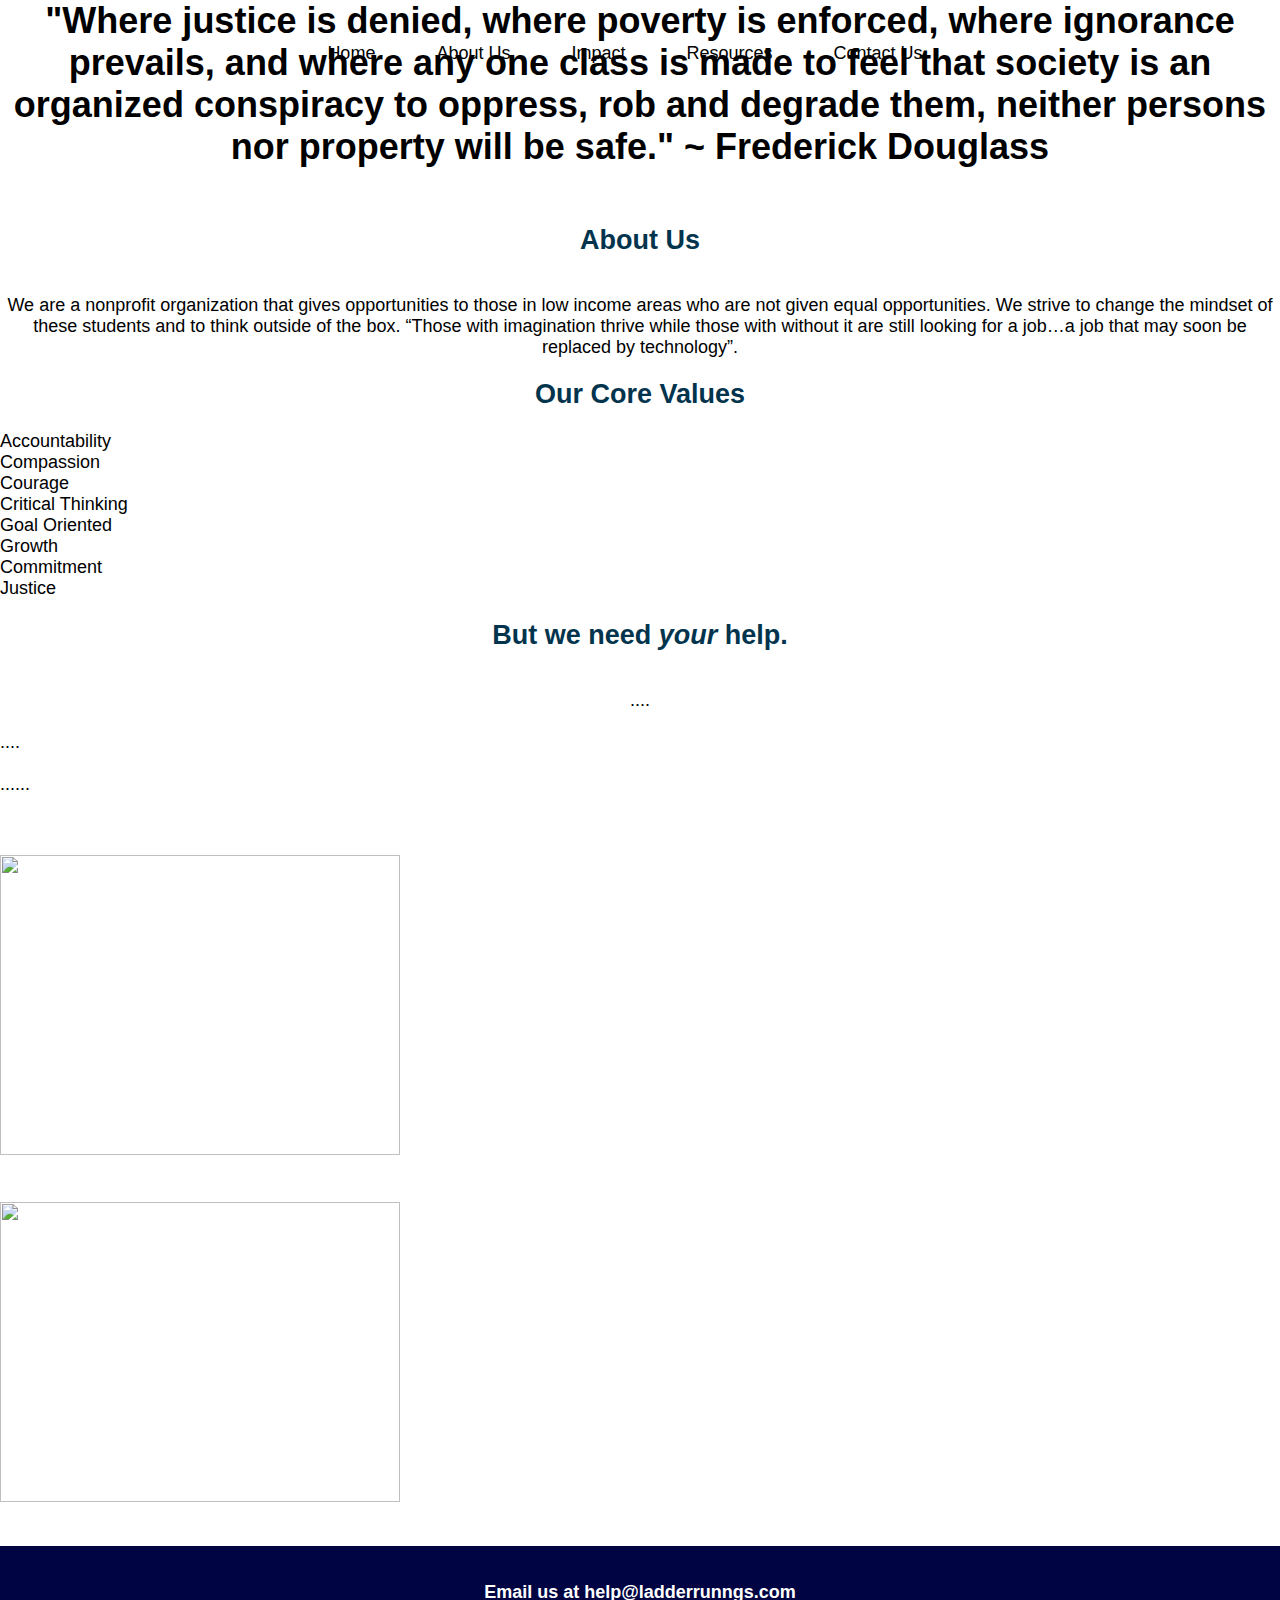
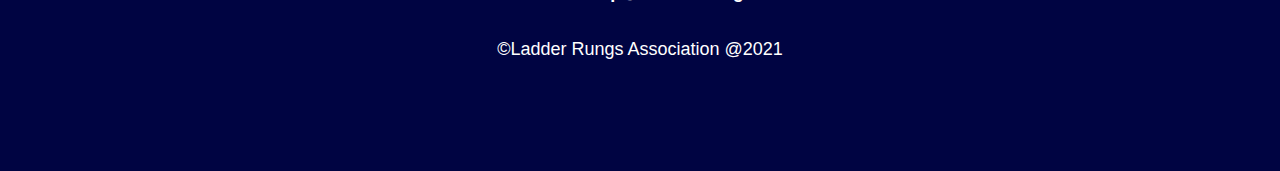
==== aboutus.html @ 10bceeba "Us" ====
<!DOCTYPE html>
<html lang="en">

<head>
    <link href="style.css" rel="stylesheet" type="text/css">
	<meta charset="UTF-8">
	<meta name="viewport" content="width=device-width, initial-scale=1.0">
	<link rel="stylesheet" href="https://cdnjs.cloudflare.com/ajax/libs/font-awesome/4.7.0/css/font-awesome.min.css">
	<link rel="preconnect" href="https://fonts.gstatic.com">
	<link href="https://fonts.googleapis.com/css2?family=Great+Vibes&display=swap" rel="stylesheet">
	<title>Document</title>
</head>

<body>
	<header>
        <nav>
            <ul>
                <li><a href="index.html">Home</a></li>
                <li><a href="aboutus.html">About Us</a></li>
                <li><a href="impact.html">Impact</a></li>
                <li><a href="resources.html">Resources</a></li>
                <li><a href="Contact.html">Contact Us</a></li>
            </ul>
        </nav>
    </header>

	<!---article starts -->
    <article class = "aboutArticle">
         <h1><center>"Where justice is denied, where poverty is enforced, where ignorance prevails, and where any one class is made to feel that society is an organized conspiracy to oppress, rob and degrade them, neither persons nor property will be safe." ~ Frederick Douglass</p></center></h1>

        <br>
      <h2 style= "color: #03344d"><center> About Us</h2>
      
        <br>

      <p class = "aboutText"> We are a nonprofit organization that gives opportunities to those in low income areas who are not given equal opportunities. We strive to change the mindset of these students and to think outside of the box. “Those with imagination thrive while those with without it are still looking for a job…a job that may soon be replaced by technology”.</p>

        <br>

         <h2 style = "color: #03344d"><center> Our Core Values</center></h2> 

        <br>

       <ul>
         <li>Accountability</li>
         <li>Compassion</li>
         <li>Courage</li>
         <li>Critical Thinking</li>
         <li>Goal Oriented</li>
         <li>Growth</li>
         <li>Commitment</li>
         <li>Justice</li>
       </ul>

       <br>

        <h2 style = "color: #03344d"><center>But we need <i>your</i> help.</center></h2>

        <br>

        <p class = "aboutText"> 
       ....</p>

        <br>
        
        <!-- The wish-list section --> 
        <section class= "wishListSection"
           <p class = "wishText"> ....
            <br>
           <br>
            ......</p>
    
             <br>
             <br>

            <!-- Image with link --> 
           <a class= wishListLink href= ....>
            <img src= ..../>
           </a>
         </section>
    </article>

<!-- image after the article-->    
    <br>
    <br>
     <img class= "..." src=  alt ="" />
    <br> 
    <br>

 </body>

 <!-- Footer --> 
 <footer>
    <div class="footer">
        <h4>Email us at help@ladderrunngs.com</h4>
        <div class="copyright">&copy;Ladder Rungs Association @2021</div>
        <div class="icons">
            <ul>
            <li><ion-icon name="logo-facebook"></ion-icon></li>
            <li><ion-icon name="logo-instagram"></ion-icon></li>
            <li><ion-icon name="logo-twitter"></ion-icon></li>
            </ul>
        </div>
    </div>
</footer>
</html>
---- style.css ----
@import url('https://fonts.googleapis.com/css2?family=Assistant:wght@300&display=swap');

*{
    padding:0;
    margin:0;
    box-sizing: border-box;
}
html{
    font-size: 18px;
    font-family: 'Assistant', sans-serif;
}

/* CSS FOR HOME PAGE */

/* NAVIGATION BAR */
header{
    position:absolute;
    width:100%
}

nav{
    text-align: center;
    height:70px; 
    line-height: 70px;
}
nav li{
    list-style: none;
    display: inline-block;
    padding:1em;
}
nav a{
    text-decoration: none;
    color:black;
    font-size: 1.3em;
}
nav ul{
    margin: 0 30px 0 0;
}
@media only screen and (min-width:800px){
    nav a{
        margin: 0 10px;
        font-size: 1em;
    }
}
/* HERO IMAGE */
#hero{
    width:100% ;
    height:100vh;
    background: linear-gradient(rgba(0, 0, 0, 0.37),rgba(0, 0, 0, 0.397)), url("https://images.pexels.com/photos/7821518/pexels-photo-7821518.jpeg?auto=compress&cs=tinysrgb&dpr=2&h=750&w=1260") no-repeat center /cover;
}
.container{
    width:90%;
    height:100%;
    max-width: 1000px;
    margin: 0 auto;
    display: flex;
    align-items: center;
    justify-content: center;
}
.container .info h1{
    font-size: 3rem;
    margin-bottom: 1rem;
    color: white;
}
.container .info p{
    font-size: 1.2rem;
    max-width: 40%;
    color: white;
}
.container .info a{
    text-decoration: none;
    background-color:white;
    display: inline-block;
    font-size: 1.2rem;
    padding: 0.5em 2em;
    margin-top: 2rem;
    color:black;
}

@media only screen and (max-width:800px){
    html{
        font-size: 10px;
    }
    .container .info a{
        border-radius: 3px;
    }
}

/* CARDS */
.boxes{
    display: grid;
    grid-template-rows: repeat(3,1fr);
    grid-auto-columns: 10em;
}
.cards{
    grid-column:2/4;
    height:30vh;
    margin:1em;
    background-color:whitesmoke;

}
.cards h2,p{
    padding-top: 1em; 
    text-align: center;
}
.cards a{
    margin-left: 6.3em;
    text-decoration: none;
    border:1px solid gray;
    color: gray;
    display: inline-block;
    margin-top: 3em;
    width:30%;
    height:3vh;
    text-align: center;
    padding-top:2px;
    border-radius: 3px;
}
.cards .icon{
    margin-left: 48%;
    padding-top: 1.5em;
    font-size: 1.5em;
    color:#000442;
}

/* MEDIUM SIZE SCREEN */
@media only screen and  (min-width:660px)and (max-width:960px){
    .boxes{
        display: flex;
        justify-content: space-evenly;
    }
    .cards{
        height:30vh;
    }
    .cards p{
        padding:1em;
    }
    .cards a{
        margin-left: 8em;
        height:20px;
    }
}
/* LARGE SCREEN SIZE */
@media only screen and (min-width:961px)and (max-width:1800px){
    .boxes{
       display: flex; 
       justify-content: space-evenly;
       
    }
    .cards{
        height:35%;
        margin: 2em;
    }
    .cards h2 p{
        width:40%;
    }
    .cards a{
        margin-left:8em;
        margin-bottom: 2em;
        height:30px;
    }
}



.img2{
    height:50vh;
    width:100%;
    background:linear-gradient(rgba(0, 0, 0, 0.397),rgba(0, 0, 0, 0.329)), url("https://images.pexels.com/photos/220326/pexels-photo-220326.jpeg?auto=compress&cs=tinysrgb&dpr=2&h=750&w=1260") no-repeat center/cover;
}
.img2 h3{
    color: white;
    text-align: center;
    font-size: 3em;
    padding-top:3em;
    
}

/* FOOTER */
.footer{
    height:25vh;
    width:100%;
    background-color:#000442;
    color: white;
    margin-top: 1rem;
}
.footer h4,.copyright{
    text-align: center;
    padding-top: 2em;
}
.icons{
    position: absolute;
    width:100%;
    margin-left: 37%;
}
.icons li{
    display: inline-block;
    padding:1em;
    color: white;
}
@media only screen and (min-width:961px)and (max-width:1800px){
    .icons{
        margin-left: 43%;
    }
}

/* ABOUT US PAGE */











/* IMPACT PAGE */







/* RESOURCES PAGE */
img{
    height:300px;
    width:400px;
}







/* CONTACT PAGE */
body {font-family: Arial, Helvetica, sans-serif;}
* {box-sizing: border-box;}

input[type=text], select, textarea {
  width: 100%;
  padding: 12px;
  border: 1px solid #ccc;
  border-radius: 4px;
  box-sizing: border-box;
  margin-top: 6px;
  margin-bottom: 16px;
  resize: vertical;
}

input[type=submit] {
  background-color: #04AA6D;
  color: white;
  padding: 12px 20px;
  border: none;
  border-radius: 4px;
  cursor: pointer;
}

input[type=submit]:hover {
  background-color: #45a049;
}

.container {
  border-radius: 5px;
  background-color: #f2f2f2;
  padding: 20px;
}
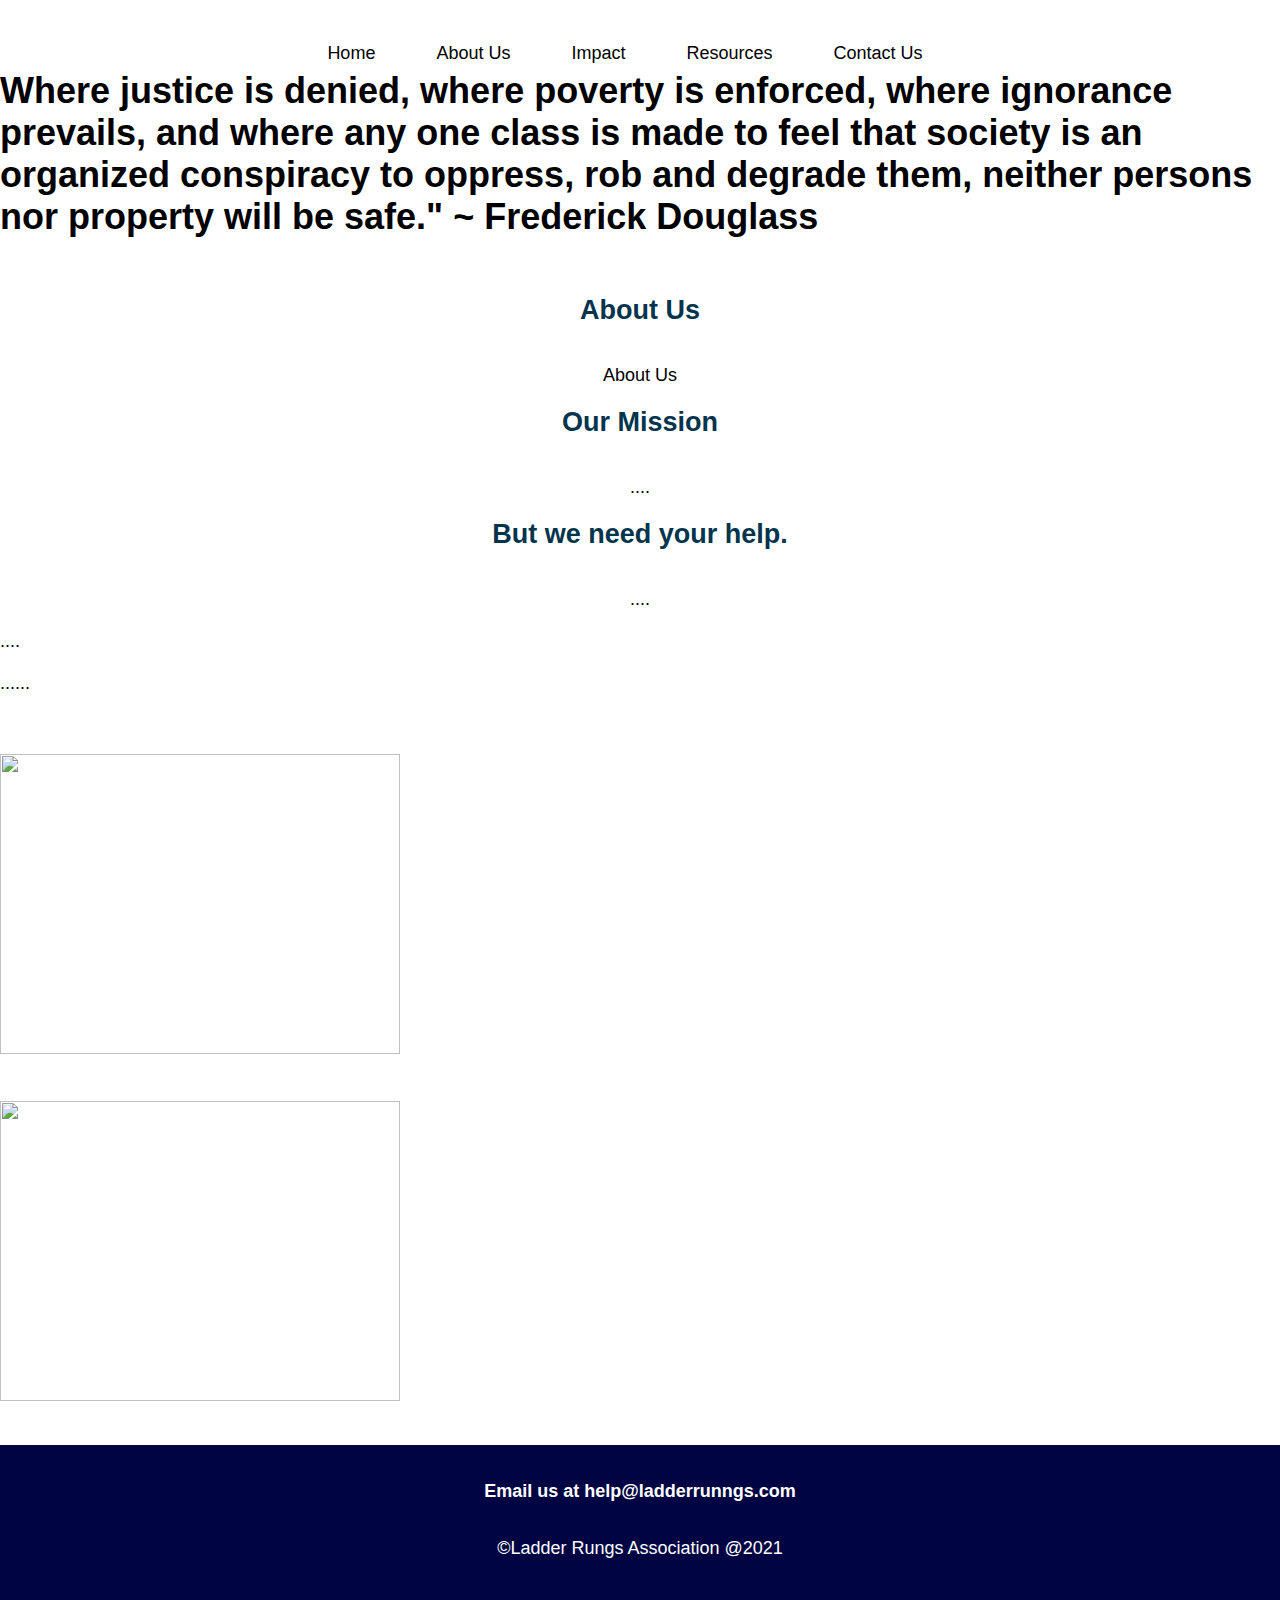
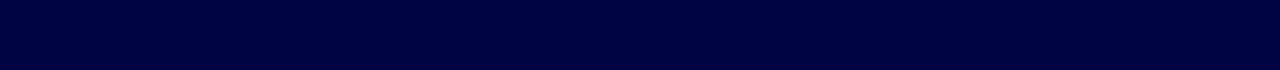
==== commit e0442a68: "fixed css code and html" ====
--- a/aboutus.html
+++ b/aboutus.html
@@ -2,59 +2,47 @@
 <html lang="en">
 
 <head>
-    <link href="style.css" rel="stylesheet" type="text/css">
 	<meta charset="UTF-8">
 	<meta name="viewport" content="width=device-width, initial-scale=1.0">
 	<link rel="stylesheet" href="https://cdnjs.cloudflare.com/ajax/libs/font-awesome/4.7.0/css/font-awesome.min.css">
 	<link rel="preconnect" href="https://fonts.gstatic.com">
 	<link href="https://fonts.googleapis.com/css2?family=Great+Vibes&display=swap" rel="stylesheet">
-	<title>Document</title>
+  <link href="style.css" rel="stylesheet" type="text/css">
+
+	<title>About Us</title>
 </head>
 
 <body>
-	<header>
-        <nav>
-            <ul>
-                <li><a href="index.html">Home</a></li>
-                <li><a href="aboutus.html">About Us</a></li>
-                <li><a href="impact.html">Impact</a></li>
-                <li><a href="resources.html">Resources</a></li>
-                <li><a href="Contact.html">Contact Us</a></li>
-            </ul>
-        </nav>
-    </header>
-
-	<!---article starts -->
+	<nav>
+    <ul>
+        <li><a href="index.html">Home</a></li>
+        <li><a href="aboutus.html">About Us</a></li>
+        <li><a href="impact.html">Impact</a></li>
+        <li><a href="resources.html">Resources</a></li>
+        <li><a href="Contact.html">Contact Us</a></li>
+    </ul>
+</nav>
     <article class = "aboutArticle">
-         <h1><center>"Where justice is denied, where poverty is enforced, where ignorance prevails, and where any one class is made to feel that society is an organized conspiracy to oppress, rob and degrade them, neither persons nor property will be safe." ~ Frederick Douglass</p></center></h1>
+         <h1>Where justice is denied, where poverty is enforced, where ignorance prevails, and where any one class is made to feel that society is an organized conspiracy to oppress, rob and degrade them, neither persons nor property will be safe." ~ Frederick Douglass</p></center></h1>
 
         <br>
       <h2 style= "color: #03344d"><center> About Us</h2>
       
         <br>
 
-      <p class = "aboutText"> We are a nonprofit organization that gives opportunities to those in low income areas who are not given equal opportunities. We strive to change the mindset of these students and to think outside of the box. “Those with imagination thrive while those with without it are still looking for a job…a job that may soon be replaced by technology”.</p>
+      <p class = "aboutText">About Us</p>
 
         <br>
 
-         <h2 style = "color: #03344d"><center> Our Core Values</center></h2> 
+         <h2 style = "color: #03344d"><center> Our Mission </center></h2> 
 
         <br>
 
-       <ul>
-         <li>Accountability</li>
-         <li>Compassion</li>
-         <li>Courage</li>
-         <li>Critical Thinking</li>
-         <li>Goal Oriented</li>
-         <li>Growth</li>
-         <li>Commitment</li>
-         <li>Justice</li>
-       </ul>
+       <p class="aboutText">.... </p>
 
        <br>
 
-        <h2 style = "color: #03344d"><center>But we need <i>your</i> help.</center></h2>
+        <h2 style = "color: #03344d"><center>But we need your help.</center></h2>
 
         <br>
 
@@ -91,16 +79,16 @@
 
  <!-- Footer --> 
  <footer>
-    <div class="footer">
-        <h4>Email us at help@ladderrunngs.com</h4>
-        <div class="copyright">&copy;Ladder Rungs Association @2021</div>
-        <div class="icons">
-            <ul>
-            <li><ion-icon name="logo-facebook"></ion-icon></li>
-            <li><ion-icon name="logo-instagram"></ion-icon></li>
-            <li><ion-icon name="logo-twitter"></ion-icon></li>
-            </ul>
-        </div>
+  <div class="footer">
+    <h4>Email us at help@ladderrunngs.com</h4>
+    <div class="copyright">&copy;Ladder Rungs Association @2021</div>
+    <div class="icons">
+        <ul>
+        <li><ion-icon name="logo-facebook"></ion-icon></li>
+        <li><ion-icon name="logo-instagram"></ion-icon></li>
+        <li><ion-icon name="logo-twitter"></ion-icon></li>
+        </ul>
     </div>
-</footer>
+</div>
+ </footer>
 </html>--- a/style.css
+++ b/style.css
@@ -1,11 +1,12 @@
 @import url('https://fonts.googleapis.com/css2?family=Assistant:wght@300&display=swap');
 
-*{
-    padding:0;
-    margin:0;
+* {
+    padding: 0;
+    margin: 0;
     box-sizing: border-box;
 }
-html{
+
+html {
     font-size: 18px;
     font-family: 'Assistant', sans-serif;
 }
@@ -13,193 +14,221 @@
 /* CSS FOR HOME PAGE */
 
 /* NAVIGATION BAR */
-header{
-    position:absolute;
-    width:100%
-}
-
-nav{
-    text-align: center;
-    height:70px; 
+header {
+    /*position: absolute;*/
+    width: 100%
+}
+
+nav {
+    text-align: center;
+    height: 70px;
     line-height: 70px;
 }
-nav li{
+
+nav li {
     list-style: none;
     display: inline-block;
-    padding:1em;
-}
-nav a{
+    padding: 1em;
+}
+
+nav a {
     text-decoration: none;
-    color:black;
+    color: black;
     font-size: 1.3em;
 }
-nav ul{
+
+nav ul {
     margin: 0 30px 0 0;
 }
-@media only screen and (min-width:800px){
-    nav a{
+
+@media only screen and (min-width:800px) {
+    nav a {
         margin: 0 10px;
         font-size: 1em;
     }
 }
+
 /* HERO IMAGE */
-#hero{
-    width:100% ;
-    height:100vh;
-    background: linear-gradient(rgba(0, 0, 0, 0.37),rgba(0, 0, 0, 0.397)), url("https://images.pexels.com/photos/7821518/pexels-photo-7821518.jpeg?auto=compress&cs=tinysrgb&dpr=2&h=750&w=1260") no-repeat center /cover;
-}
-.container{
-    width:90%;
-    height:100%;
+#hero {
+    width: 100%;
+    height: 100vh;
+    background: linear-gradient(rgba(0, 0, 0, 0.37), rgba(0, 0, 0, 0.397)), url("https://images.pexels.com/photos/7821518/pexels-photo-7821518.jpeg?auto=compress&cs=tinysrgb&dpr=2&h=750&w=1260") no-repeat center /cover;
+}
+
+.container {
+    width: 90%;
+    height: 100%;
     max-width: 1000px;
     margin: 0 auto;
     display: flex;
     align-items: center;
     justify-content: center;
 }
-.container .info h1{
+
+.container .info h1 {
     font-size: 3rem;
     margin-bottom: 1rem;
     color: white;
 }
-.container .info p{
+
+.container .info p {
     font-size: 1.2rem;
     max-width: 40%;
     color: white;
 }
-.container .info a{
+
+.container .info a {
     text-decoration: none;
-    background-color:white;
+    background-color: white;
     display: inline-block;
     font-size: 1.2rem;
     padding: 0.5em 2em;
     margin-top: 2rem;
-    color:black;
-}
-
-@media only screen and (max-width:800px){
-    html{
+    color: black;
+}
+
+@media only screen and (max-width:800px) {
+    html {
         font-size: 10px;
     }
-    .container .info a{
+
+    .container .info a {
         border-radius: 3px;
     }
 }
 
 /* CARDS */
-.boxes{
+.boxes {
     display: grid;
-    grid-template-rows: repeat(3,1fr);
+    grid-template-rows: repeat(3, 1fr);
     grid-auto-columns: 10em;
 }
-.cards{
-    grid-column:2/4;
-    height:30vh;
-    margin:1em;
-    background-color:whitesmoke;
-
-}
-.cards h2,p{
-    padding-top: 1em; 
-    text-align: center;
-}
-.cards a{
+
+.cards {
+    grid-column: 2/4;
+    height: 30vh;
+    margin: 1em;
+    background-color: whitesmoke;
+
+}
+
+.cards h2,
+p {
+    padding-top: 1em;
+    text-align: center;
+}
+
+.cards a {
     margin-left: 6.3em;
     text-decoration: none;
-    border:1px solid gray;
+    border: 1px solid gray;
     color: gray;
     display: inline-block;
     margin-top: 3em;
-    width:30%;
-    height:3vh;
-    text-align: center;
-    padding-top:2px;
+    width: 30%;
+    height: 3vh;
+    text-align: center;
+    padding-top: 2px;
     border-radius: 3px;
 }
-.cards .icon{
+
+.cards .icon {
     margin-left: 48%;
     padding-top: 1.5em;
     font-size: 1.5em;
-    color:#000442;
+    color: #000442;
 }
 
 /* MEDIUM SIZE SCREEN */
-@media only screen and  (min-width:660px)and (max-width:960px){
-    .boxes{
+@media only screen and (min-width:660px)and (max-width:960px) {
+    .boxes {
         display: flex;
         justify-content: space-evenly;
     }
-    .cards{
-        height:30vh;
-    }
-    .cards p{
-        padding:1em;
-    }
-    .cards a{
+
+    .cards {
+        height: 30vh;
+    }
+
+    .cards p {
+        padding: 1em;
+    }
+
+    .cards a {
         margin-left: 8em;
-        height:20px;
-    }
-}
+        height: 20px;
+    }
+}
+
 /* LARGE SCREEN SIZE */
-@media only screen and (min-width:961px)and (max-width:1800px){
-    .boxes{
-       display: flex; 
-       justify-content: space-evenly;
-       
-    }
-    .cards{
-        height:35%;
+@media only screen and (min-width:961px)and (max-width:1800px) {
+    .boxes {
+        display: flex;
+        justify-content: space-evenly;
+
+    }
+
+    .cards {
+        height: 35%;
         margin: 2em;
     }
-    .cards h2 p{
-        width:40%;
-    }
-    .cards a{
-        margin-left:8em;
+
+    .cards h2 p {
+        width: 40%;
+    }
+
+    .cards a {
+        margin-left: 8em;
         margin-bottom: 2em;
-        height:30px;
-    }
-}
-
-
-
-.img2{
-    height:50vh;
-    width:100%;
-    background:linear-gradient(rgba(0, 0, 0, 0.397),rgba(0, 0, 0, 0.329)), url("https://images.pexels.com/photos/220326/pexels-photo-220326.jpeg?auto=compress&cs=tinysrgb&dpr=2&h=750&w=1260") no-repeat center/cover;
-}
-.img2 h3{
+        height: 30px;
+    }
+}
+
+
+
+.img2 {
+    height: 50vh;
+    width: 100%;
+    background: linear-gradient(rgba(0, 0, 0, 0.397), rgba(0, 0, 0, 0.329)), url("https://images.pexels.com/photos/220326/pexels-photo-220326.jpeg?auto=compress&cs=tinysrgb&dpr=2&h=750&w=1260") no-repeat center/cover;
+}
+
+.img2 h3 {
     color: white;
     text-align: center;
     font-size: 3em;
-    padding-top:3em;
-    
+    padding-top: 3em;
+
 }
 
 /* FOOTER */
-.footer{
-    height:25vh;
-    width:100%;
-    background-color:#000442;
+.footer {
+    height: 25vh;
+    width: 100%;
+    background-color: #000442;
     color: white;
     margin-top: 1rem;
 }
-.footer h4,.copyright{
+
+.footer h4,
+.copyright {
     text-align: center;
     padding-top: 2em;
 }
-.icons{
+
+.icons {
     position: absolute;
-    width:100%;
+    width: 100%;
     margin-left: 37%;
 }
-.icons li{
+
+.icons li {
     display: inline-block;
-    padding:1em;
-    color: white;
-}
-@media only screen and (min-width:961px)and (max-width:1800px){
-    .icons{
+    padding: 1em;
+    color: white;
+}
+
+@media only screen and (min-width:961px)and (max-width:1800px) {
+    .icons {
         margin-left: 43%;
     }
 }
@@ -217,17 +246,37 @@
 
 
 /* IMPACT PAGE */
-
-
-
-
-
-
+main {
+    display: flex;
+    flex-direction: column;
+    align-items: center;
+}
+
+.a-main {
+    flex-basis: 70%;
+    padding: 1.2em;
+}
+
+.sec-cont {
+    height: 800px;
+    display: grid;
+    grid-template-columns: auto auto auto;
+    grid-template-rows: repeat(6, auto);
+    background-image: url("class.jpeg");
+    background-repeat: no-repeat;
+    background-position: center;
+}
+
+.sec-cont section {
+    background-color: #414ce6;
+    height: 200px;
+    text-align: center;
+}
 
 /* RESOURCES PAGE */
-img{
-    height:300px;
-    width:400px;
+img {
+    height: 300px;
+    width: 400px;
 }
 
 
@@ -237,22 +286,30 @@
 
 
 /* CONTACT PAGE */
-body {font-family: Arial, Helvetica, sans-serif;}
-* {box-sizing: border-box;}
-
-input[type=text], select, textarea {
-  width: 100%;
-  padding: 12px;
-  border: 1px solid #ccc;
-  border-radius: 4px;
-  box-sizing: border-box;
-  margin-top: 6px;
-  margin-bottom: 16px;
-  resize: vertical;
+body {
+    font-family: Arial, Helvetica, sans-serif;
+}
+
+* {
+    box-sizing: border-box;
+}
+
+input[type=text],
+select,
+textarea {
+    width: 100%;
+    padding: 12px;
+    border: 1px solid #ccc;
+    border-radius: 4px;
+    box-sizing: border-box;
+    margin-top: 6px;
+    margin-bottom: 16px;
+    resize: vertical;
 }
 
 input[type=submit] {
-  background-color: #04AA6D;
+<<<<<<< HEAD
+  background-color: rgba(0, 0, 128, 0.877);
   color: white;
   padding: 12px 20px;
   border: none;
@@ -261,11 +318,37 @@
 }
 
 input[type=submit]:hover {
-  background-color: #45a049;
-}
-
+  background-color: black;
+=======
+    background-color: #04AA6D;
+    color: white;
+    padding: 12px 20px;
+    border: none;
+    border-radius: 4px;
+    cursor: pointer;
+}
+
+input[type=submit]:hover {
+    background-color: #45a049;
+>>>>>>> 8e3b1b445cb39a08633ec34c3628f7692fefd8e6
+}
+#box{
+background: url("img/law.jpeg") top left repeat;
+opacity: .8;
+    border: solid 8px black;
+
+<<<<<<< HEAD
+}
+.ctr{
+padding: 20px;
+margin: 20px 0;
+}
+.ctc{
+    text-align: center;
+=======
 .container {
-  border-radius: 5px;
-  background-color: #f2f2f2;
-  padding: 20px;
+    border-radius: 5px;
+    background-color: #f2f2f2;
+    padding: 20px;
+>>>>>>> 8e3b1b445cb39a08633ec34c3628f7692fefd8e6
 }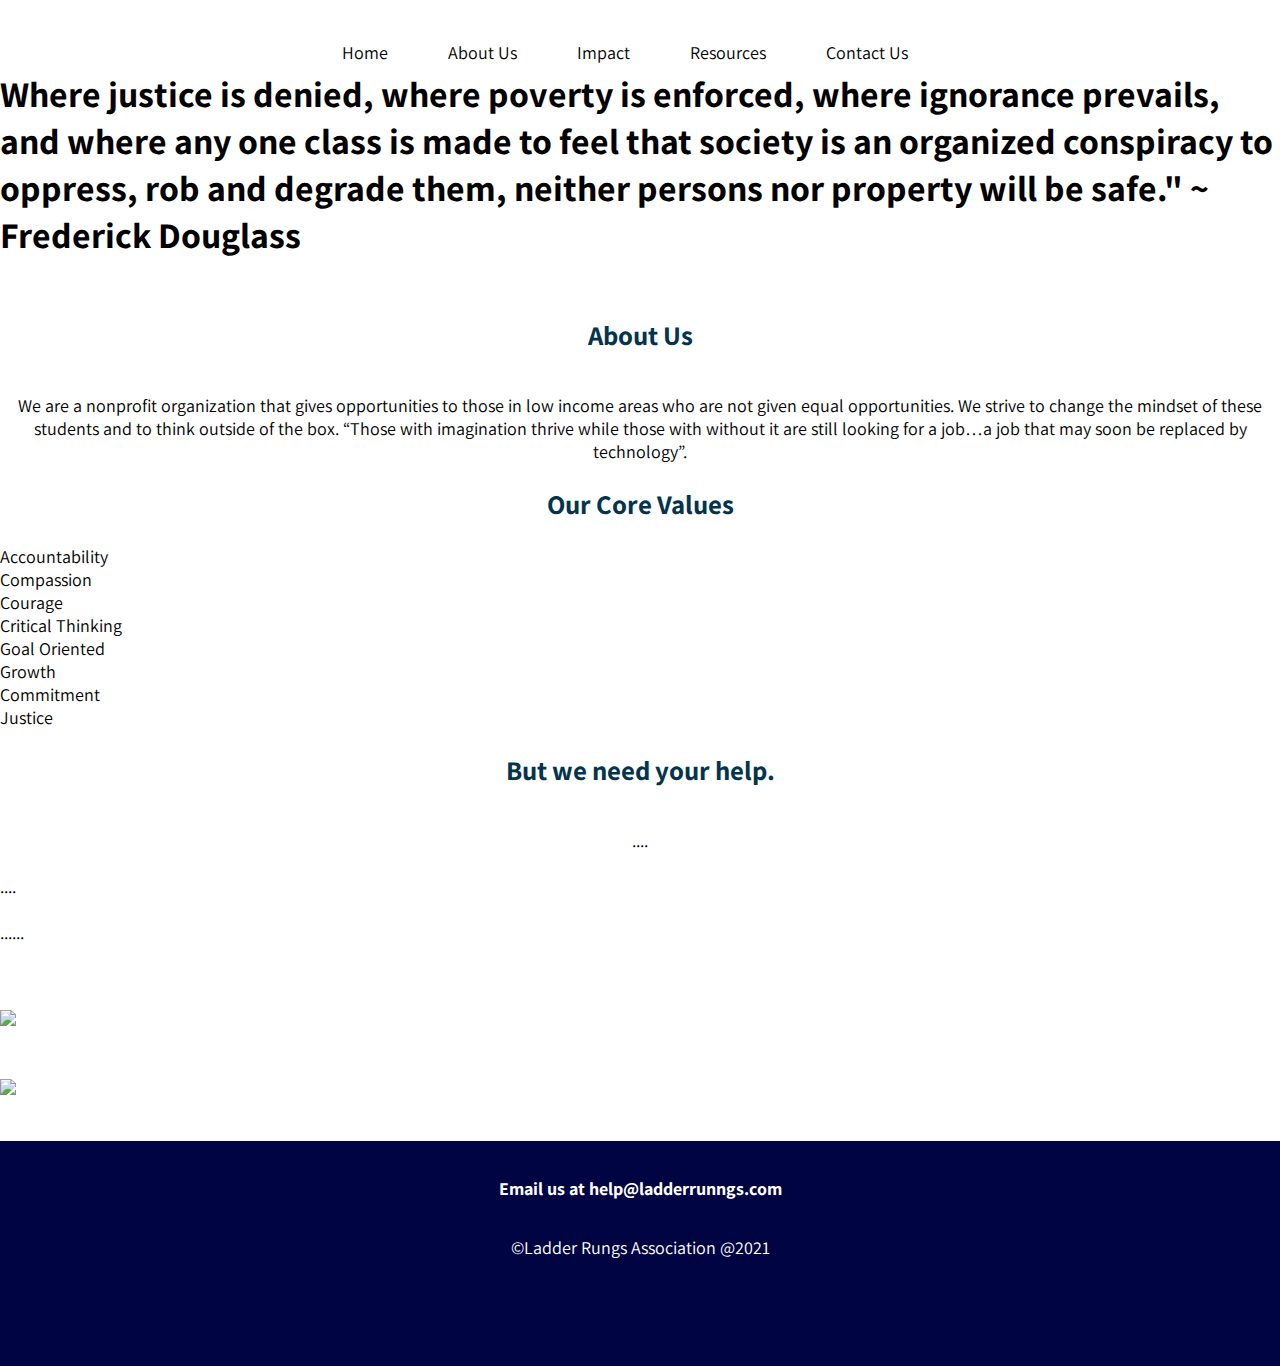
==== commit 256d97e1: "Fixing index.html" ====
--- a/aboutus.html
+++ b/aboutus.html
@@ -2,6 +2,7 @@
 <html lang="en">
 
 <head>
+    <link href="style.css" rel="stylesheet" type="text/css">
 	<meta charset="UTF-8">
 	<meta name="viewport" content="width=device-width, initial-scale=1.0">
 	<link rel="stylesheet" href="https://cdnjs.cloudflare.com/ajax/libs/font-awesome/4.7.0/css/font-awesome.min.css">
@@ -30,15 +31,24 @@
       
         <br>
 
-      <p class = "aboutText">About Us</p>
+      <p class = "aboutText"> We are a nonprofit organization that gives opportunities to those in low income areas who are not given equal opportunities. We strive to change the mindset of these students and to think outside of the box. “Those with imagination thrive while those with without it are still looking for a job…a job that may soon be replaced by technology”.</p>
 
         <br>
 
-         <h2 style = "color: #03344d"><center> Our Mission </center></h2> 
+         <h2 style = "color: #03344d"><center> Our Core Values</center></h2> 
 
         <br>
 
-       <p class="aboutText">.... </p>
+       <ul>
+         <li>Accountability</li>
+         <li>Compassion</li>
+         <li>Courage</li>
+         <li>Critical Thinking</li>
+         <li>Goal Oriented</li>
+         <li>Growth</li>
+         <li>Commitment</li>
+         <li>Justice</li>
+       </ul>
 
        <br>
 
@@ -79,16 +89,16 @@
 
  <!-- Footer --> 
  <footer>
-  <div class="footer">
-    <h4>Email us at help@ladderrunngs.com</h4>
-    <div class="copyright">&copy;Ladder Rungs Association @2021</div>
-    <div class="icons">
-        <ul>
-        <li><ion-icon name="logo-facebook"></ion-icon></li>
-        <li><ion-icon name="logo-instagram"></ion-icon></li>
-        <li><ion-icon name="logo-twitter"></ion-icon></li>
-        </ul>
+    <div class="footer">
+        <h4>Email us at help@ladderrunngs.com</h4>
+        <div class="copyright">&copy;Ladder Rungs Association @2021</div>
+        <div class="icons">
+            <ul>
+            <li><ion-icon name="logo-facebook"></ion-icon></li>
+            <li><ion-icon name="logo-instagram"></ion-icon></li>
+            <li><ion-icon name="logo-twitter"></ion-icon></li>
+            </ul>
+        </div>
     </div>
-</div>
- </footer>
+</footer>
 </html>--- a/style.css
+++ b/style.css
@@ -234,7 +234,9 @@
 }
 
 /* ABOUT US PAGE */
-
+.h1{
+    font-size:40px; 
+    font-family: 'Great Vibes',cursive;
 
 
 
@@ -308,18 +310,6 @@
 }
 
 input[type=submit] {
-<<<<<<< HEAD
-  background-color: rgba(0, 0, 128, 0.877);
-  color: white;
-  padding: 12px 20px;
-  border: none;
-  border-radius: 4px;
-  cursor: pointer;
-}
-
-input[type=submit]:hover {
-  background-color: black;
-=======
     background-color: #04AA6D;
     color: white;
     padding: 12px 20px;
@@ -330,25 +320,14 @@
 
 input[type=submit]:hover {
     background-color: #45a049;
->>>>>>> 8e3b1b445cb39a08633ec34c3628f7692fefd8e6
 }
 #box{
 background: url("img/law.jpeg") top left repeat;
 opacity: .8;
     border: solid 8px black;
-
-<<<<<<< HEAD
-}
-.ctr{
-padding: 20px;
-margin: 20px 0;
-}
-.ctc{
-    text-align: center;
-=======
-.container {
+}
+.container{
     border-radius: 5px;
     background-color: #f2f2f2;
     padding: 20px;
->>>>>>> 8e3b1b445cb39a08633ec34c3628f7692fefd8e6
 }--- a/style.css
+++ b/style.css
@@ -234,7 +234,9 @@
 }
 
 /* ABOUT US PAGE */
-
+.h1{
+    font-size:40px; 
+    font-family: 'Great Vibes',cursive;
 
 
 
@@ -308,18 +310,6 @@
 }
 
 input[type=submit] {
-<<<<<<< HEAD
-  background-color: rgba(0, 0, 128, 0.877);
-  color: white;
-  padding: 12px 20px;
-  border: none;
-  border-radius: 4px;
-  cursor: pointer;
-}
-
-input[type=submit]:hover {
-  background-color: black;
-=======
     background-color: #04AA6D;
     color: white;
     padding: 12px 20px;
@@ -330,25 +320,14 @@
 
 input[type=submit]:hover {
     background-color: #45a049;
->>>>>>> 8e3b1b445cb39a08633ec34c3628f7692fefd8e6
 }
 #box{
 background: url("img/law.jpeg") top left repeat;
 opacity: .8;
     border: solid 8px black;
-
-<<<<<<< HEAD
-}
-.ctr{
-padding: 20px;
-margin: 20px 0;
-}
-.ctc{
-    text-align: center;
-=======
-.container {
+}
+.container{
     border-radius: 5px;
     background-color: #f2f2f2;
     padding: 20px;
->>>>>>> 8e3b1b445cb39a08633ec34c3628f7692fefd8e6
 }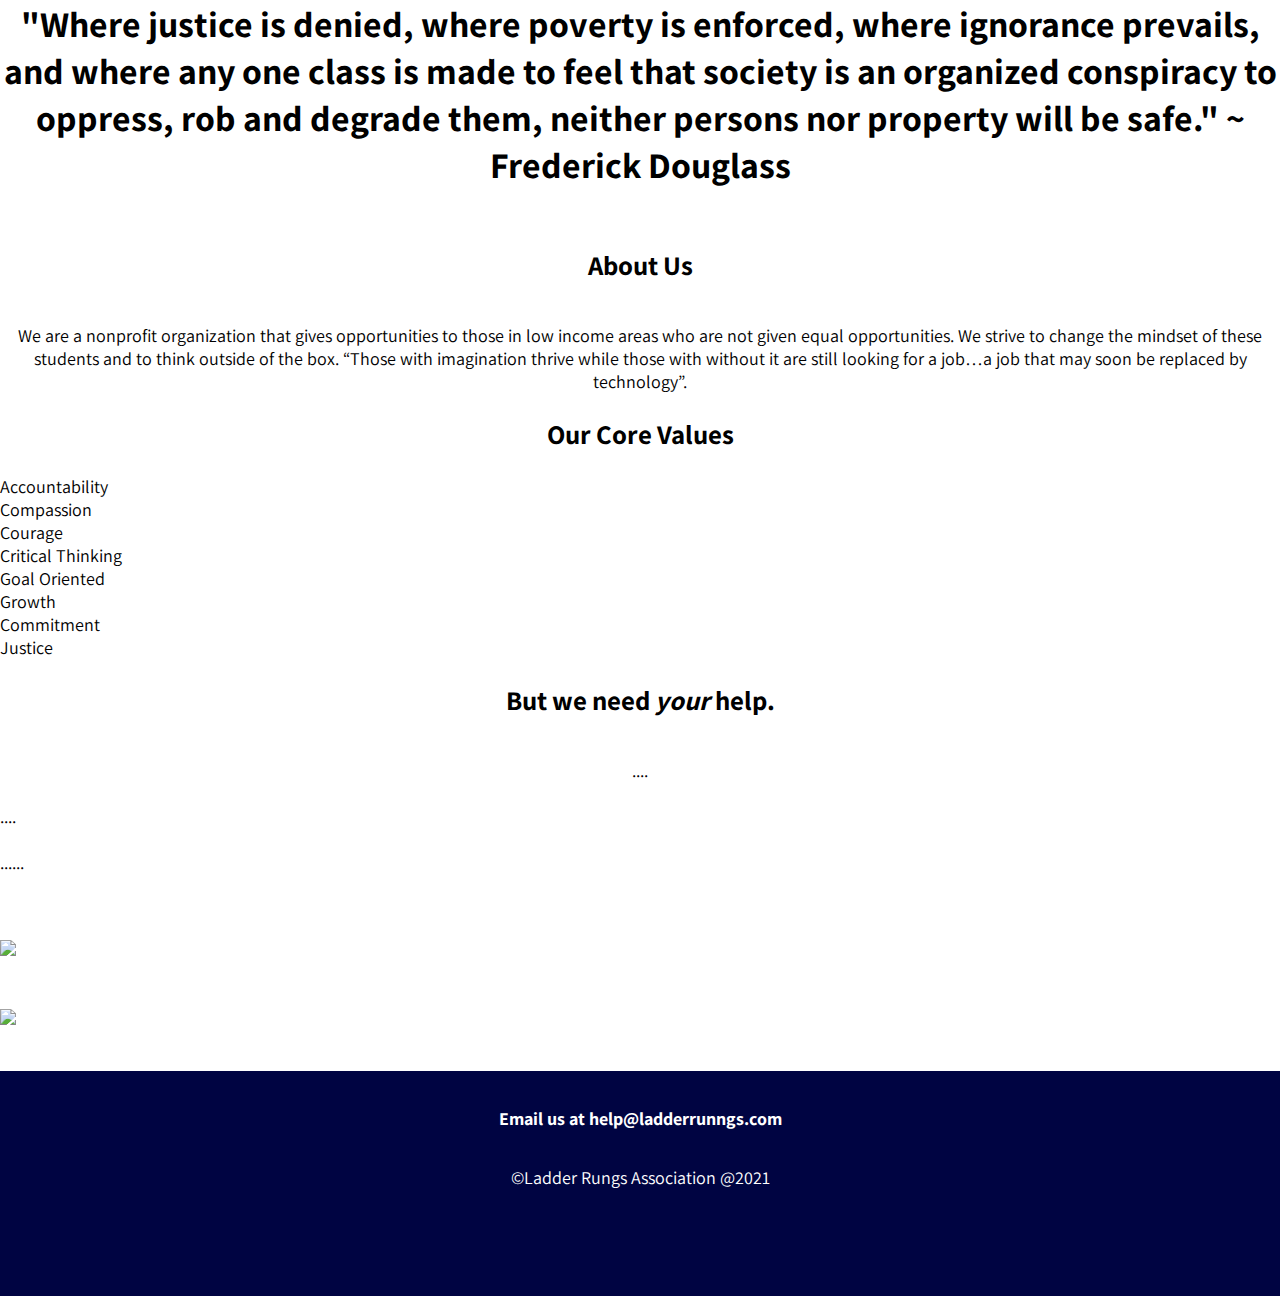
==== commit 1aac38f8: "Us" ====
--- a/aboutus.html
+++ b/aboutus.html
@@ -8,26 +8,28 @@
 	<link rel="stylesheet" href="https://cdnjs.cloudflare.com/ajax/libs/font-awesome/4.7.0/css/font-awesome.min.css">
 	<link rel="preconnect" href="https://fonts.gstatic.com">
 	<link href="https://fonts.googleapis.com/css2?family=Great+Vibes&display=swap" rel="stylesheet">
-  <link href="style.css" rel="stylesheet" type="text/css">
-
-	<title>About Us</title>
+	<title>Document</title>
 </head>
 
 <body>
-	<nav>
-    <ul>
-        <li><a href="index.html">Home</a></li>
-        <li><a href="aboutus.html">About Us</a></li>
-        <li><a href="impact.html">Impact</a></li>
-        <li><a href="resources.html">Resources</a></li>
-        <li><a href="Contact.html">Contact Us</a></li>
-    </ul>
-</nav>
+	<header>
+        <nav>
+            <ul>
+                <li><a href="index.html">Home</a></li>
+                <li><a href="aboutus.html">About Us</a></li>
+                <li><a href="impact.html">Impact</a></li>
+                <li><a href="resources.html">Resources</a></li>
+                <li><a href="Contact.html">Contact Us</a></li>
+            </ul>
+        </nav>
+    </header>
+
+	<!---article starts -->
     <article class = "aboutArticle">
-         <h1>Where justice is denied, where poverty is enforced, where ignorance prevails, and where any one class is made to feel that society is an organized conspiracy to oppress, rob and degrade them, neither persons nor property will be safe." ~ Frederick Douglass</p></center></h1>
+         <h1><center>"Where justice is denied, where poverty is enforced, where ignorance prevails, and where any one class is made to feel that society is an organized conspiracy to oppress, rob and degrade them, neither persons nor property will be safe." ~ Frederick Douglass</p></center></h1>
 
         <br>
-      <h2 style= "color: #03344d"><center> About Us</h2>
+      <h2><center> About Us</h2>
       
         <br>
 
@@ -35,7 +37,7 @@
 
         <br>
 
-         <h2 style = "color: #03344d"><center> Our Core Values</center></h2> 
+         <h2><center> Our Core Values</center></h2> 
 
         <br>
 
@@ -52,7 +54,7 @@
 
        <br>
 
-        <h2 style = "color: #03344d"><center>But we need your help.</center></h2>
+        <h2><center>But we need <i>your</i> help.</center></h2>
 
         <br>
 
--- a/style.css
+++ b/style.css
@@ -1,12 +1,11 @@
 @import url('https://fonts.googleapis.com/css2?family=Assistant:wght@300&display=swap');
 
-* {
-    padding: 0;
-    margin: 0;
+*{
+    padding:0;
+    margin:0;
     box-sizing: border-box;
 }
-
-html {
+html{
     font-size: 18px;
     font-family: 'Assistant', sans-serif;
 }
@@ -14,230 +13,198 @@
 /* CSS FOR HOME PAGE */
 
 /* NAVIGATION BAR */
-header {
-    /*position: absolute;*/
-    width: 100%
-}
-
-nav {
-    text-align: center;
-    height: 70px;
+header{
+    position:absolute;
+    width:100%
+}
+
+nav{
+    text-align: center;
+    height:70px; 
     line-height: 70px;
 }
-
-nav li {
+nav li{
     list-style: none;
     display: inline-block;
-    padding: 1em;
-}
-
-nav a {
+    padding:1em;
+}
+nav a{
     text-decoration: none;
-    color: black;
+    color:white;
     font-size: 1.3em;
 }
-
-nav ul {
+nav ul{
     margin: 0 30px 0 0;
 }
-
-@media only screen and (min-width:800px) {
-    nav a {
+@media only screen and (min-width:800px){
+    nav a{
         margin: 0 10px;
         font-size: 1em;
     }
 }
-
 /* HERO IMAGE */
-#hero {
-    width: 100%;
-    height: 100vh;
-    background: linear-gradient(rgba(0, 0, 0, 0.37), rgba(0, 0, 0, 0.397)), url("https://images.pexels.com/photos/7821518/pexels-photo-7821518.jpeg?auto=compress&cs=tinysrgb&dpr=2&h=750&w=1260") no-repeat center /cover;
-}
-
-.container {
-    width: 90%;
-    height: 100%;
+#hero{
+    width:100% ;
+    height:100vh;
+    background: linear-gradient(rgba(0, 0, 0, 0.37),rgba(0, 0, 0, 0.397)), url("https://images.pexels.com/photos/7821518/pexels-photo-7821518.jpeg?auto=compress&cs=tinysrgb&dpr=2&h=750&w=1260") no-repeat center /cover;
+}
+.container{
+    width:90%;
+    height:100%;
     max-width: 1000px;
     margin: 0 auto;
     display: flex;
     align-items: center;
     justify-content: center;
 }
-
-.container .info h1 {
+.container .info h1{
     font-size: 3rem;
     margin-bottom: 1rem;
     color: white;
 }
-
-.container .info p {
+.container .info p{
     font-size: 1.2rem;
     max-width: 40%;
     color: white;
 }
-
-.container .info a {
+.container .info a{
     text-decoration: none;
-    background-color: white;
+    background-color:white;
     display: inline-block;
     font-size: 1.2rem;
     padding: 0.5em 2em;
     margin-top: 2rem;
-    color: black;
-}
-
-@media only screen and (max-width:800px) {
-    html {
+    color:black;
+}
+
+@media only screen and (max-width:800px){
+    html{
         font-size: 10px;
     }
-
-    .container .info a {
+    .container .info a{
         border-radius: 3px;
     }
 }
 
 /* CARDS */
-.boxes {
+.boxes{
     display: grid;
-    grid-template-rows: repeat(3, 1fr);
+    grid-template-rows: repeat(3,1fr);
     grid-auto-columns: 10em;
 }
-
-.cards {
-    grid-column: 2/4;
-    height: 30vh;
-    margin: 1em;
-    background-color: whitesmoke;
-
-}
-
-.cards h2,
-p {
-    padding-top: 1em;
-    text-align: center;
-}
-
-.cards a {
+.cards{
+    grid-column:2/4;
+    height:30vh;
+    margin:1em;
+    background-color:whitesmoke;
+
+}
+.cards h2,p{
+    padding-top: 1em; 
+    text-align: center;
+}
+.cards a{
     margin-left: 6.3em;
     text-decoration: none;
-    border: 1px solid gray;
+    border:1px solid gray;
     color: gray;
     display: inline-block;
     margin-top: 3em;
-    width: 30%;
-    height: 3vh;
-    text-align: center;
-    padding-top: 2px;
+    width:30%;
+    height:3vh;
+    text-align: center;
+    padding-top:2px;
     border-radius: 3px;
 }
-
-.cards .icon {
+.cards .icon{
     margin-left: 48%;
     padding-top: 1.5em;
     font-size: 1.5em;
-    color: #000442;
 }
 
 /* MEDIUM SIZE SCREEN */
-@media only screen and (min-width:660px)and (max-width:960px) {
-    .boxes {
+@media only screen and  (min-width:660px)and (max-width:960px){
+    .boxes{
         display: flex;
         justify-content: space-evenly;
     }
-
-    .cards {
-        height: 30vh;
-    }
-
-    .cards p {
-        padding: 1em;
-    }
-
-    .cards a {
+    .cards{
+        height:30vh;
+    }
+    .cards p{
+        padding:1em;
+    }
+    .cards a{
         margin-left: 8em;
-        height: 20px;
-    }
-}
-
+        height:20px;
+    }
+}
 /* LARGE SCREEN SIZE */
-@media only screen and (min-width:961px)and (max-width:1800px) {
-    .boxes {
-        display: flex;
-        justify-content: space-evenly;
-
-    }
-
-    .cards {
-        height: 35%;
+@media only screen and (min-width:961px)and (max-width:1800px){
+    .boxes{
+       display: flex; 
+       justify-content: space-evenly;
+       
+    }
+    .cards{
+        height:35%;
         margin: 2em;
     }
-
-    .cards h2 p {
-        width: 40%;
-    }
-
-    .cards a {
-        margin-left: 8em;
+    .cards h2 p{
+        width:40%;
+    }
+    .cards a{
+        margin-left:8em;
         margin-bottom: 2em;
-        height: 30px;
-    }
-}
-
-
-
-.img2 {
-    height: 50vh;
-    width: 100%;
-    background: linear-gradient(rgba(0, 0, 0, 0.397), rgba(0, 0, 0, 0.329)), url("https://images.pexels.com/photos/220326/pexels-photo-220326.jpeg?auto=compress&cs=tinysrgb&dpr=2&h=750&w=1260") no-repeat center/cover;
-}
-
-.img2 h3 {
+        height:30px;
+    }
+}
+
+
+
+.img2{
+    height:50vh;
+    width:100%;
+    background:linear-gradient(rgba(0, 0, 0, 0.397),rgba(0, 0, 0, 0.329)), url("https://images.pexels.com/photos/220326/pexels-photo-220326.jpeg?auto=compress&cs=tinysrgb&dpr=2&h=750&w=1260") no-repeat center/cover;
+}
+.img2 h3{
     color: white;
     text-align: center;
     font-size: 3em;
-    padding-top: 3em;
-
+    padding-top:3em;
+    
 }
 
 /* FOOTER */
-.footer {
-    height: 25vh;
-    width: 100%;
-    background-color: #000442;
+.footer{
+    height:25vh;
+    width:100%;
+    background-color:#000442;
     color: white;
     margin-top: 1rem;
 }
-
-.footer h4,
-.copyright {
+.footer h4,.copyright{
     text-align: center;
     padding-top: 2em;
 }
-
-.icons {
+.icons{
     position: absolute;
-    width: 100%;
+    width:100%;
     margin-left: 37%;
 }
-
-.icons li {
-    display: inline-block;
-    padding: 1em;
-    color: white;
-}
-
-@media only screen and (min-width:961px)and (max-width:1800px) {
-    .icons {
+.icons li{
+    display: inline-block;
+    padding:1em;
+}
+@media only screen and (min-width:961px)and (max-width:1800px){
+    .icons{
         margin-left: 43%;
     }
 }
 
 /* ABOUT US PAGE */
-.h1{
-    font-size:40px; 
-    font-family: 'Great Vibes',cursive;
-
+
+    
 
 
 
@@ -248,86 +215,20 @@
 
 
 /* IMPACT PAGE */
-main {
-    display: flex;
-    flex-direction: column;
-    align-items: center;
-}
-
-.a-main {
-    flex-basis: 70%;
-    padding: 1.2em;
-}
-
-.sec-cont {
-    height: 800px;
-    display: grid;
-    grid-template-columns: auto auto auto;
-    grid-template-rows: repeat(6, auto);
-    background-image: url("class.jpeg");
-    background-repeat: no-repeat;
-    background-position: center;
-}
-
-.sec-cont section {
-    background-color: #414ce6;
-    height: 200px;
-    text-align: center;
-}
+
+
+
+
+
+
 
 /* RESOURCES PAGE */
-img {
-    height: 300px;
-    width: 400px;
-}
-
-
-
-
-
-
-
-/* CONTACT PAGE */
-body {
-    font-family: Arial, Helvetica, sans-serif;
-}
-
-* {
-    box-sizing: border-box;
-}
-
-input[type=text],
-select,
-textarea {
-    width: 100%;
-    padding: 12px;
-    border: 1px solid #ccc;
-    border-radius: 4px;
-    box-sizing: border-box;
-    margin-top: 6px;
-    margin-bottom: 16px;
-    resize: vertical;
-}
-
-input[type=submit] {
-    background-color: #04AA6D;
-    color: white;
-    padding: 12px 20px;
-    border: none;
-    border-radius: 4px;
-    cursor: pointer;
-}
-
-input[type=submit]:hover {
-    background-color: #45a049;
-}
-#box{
-background: url("img/law.jpeg") top left repeat;
-opacity: .8;
-    border: solid 8px black;
-}
-.container{
-    border-radius: 5px;
-    background-color: #f2f2f2;
-    padding: 20px;
-}+
+
+
+
+
+
+
+
+/* CONTACT PAGE */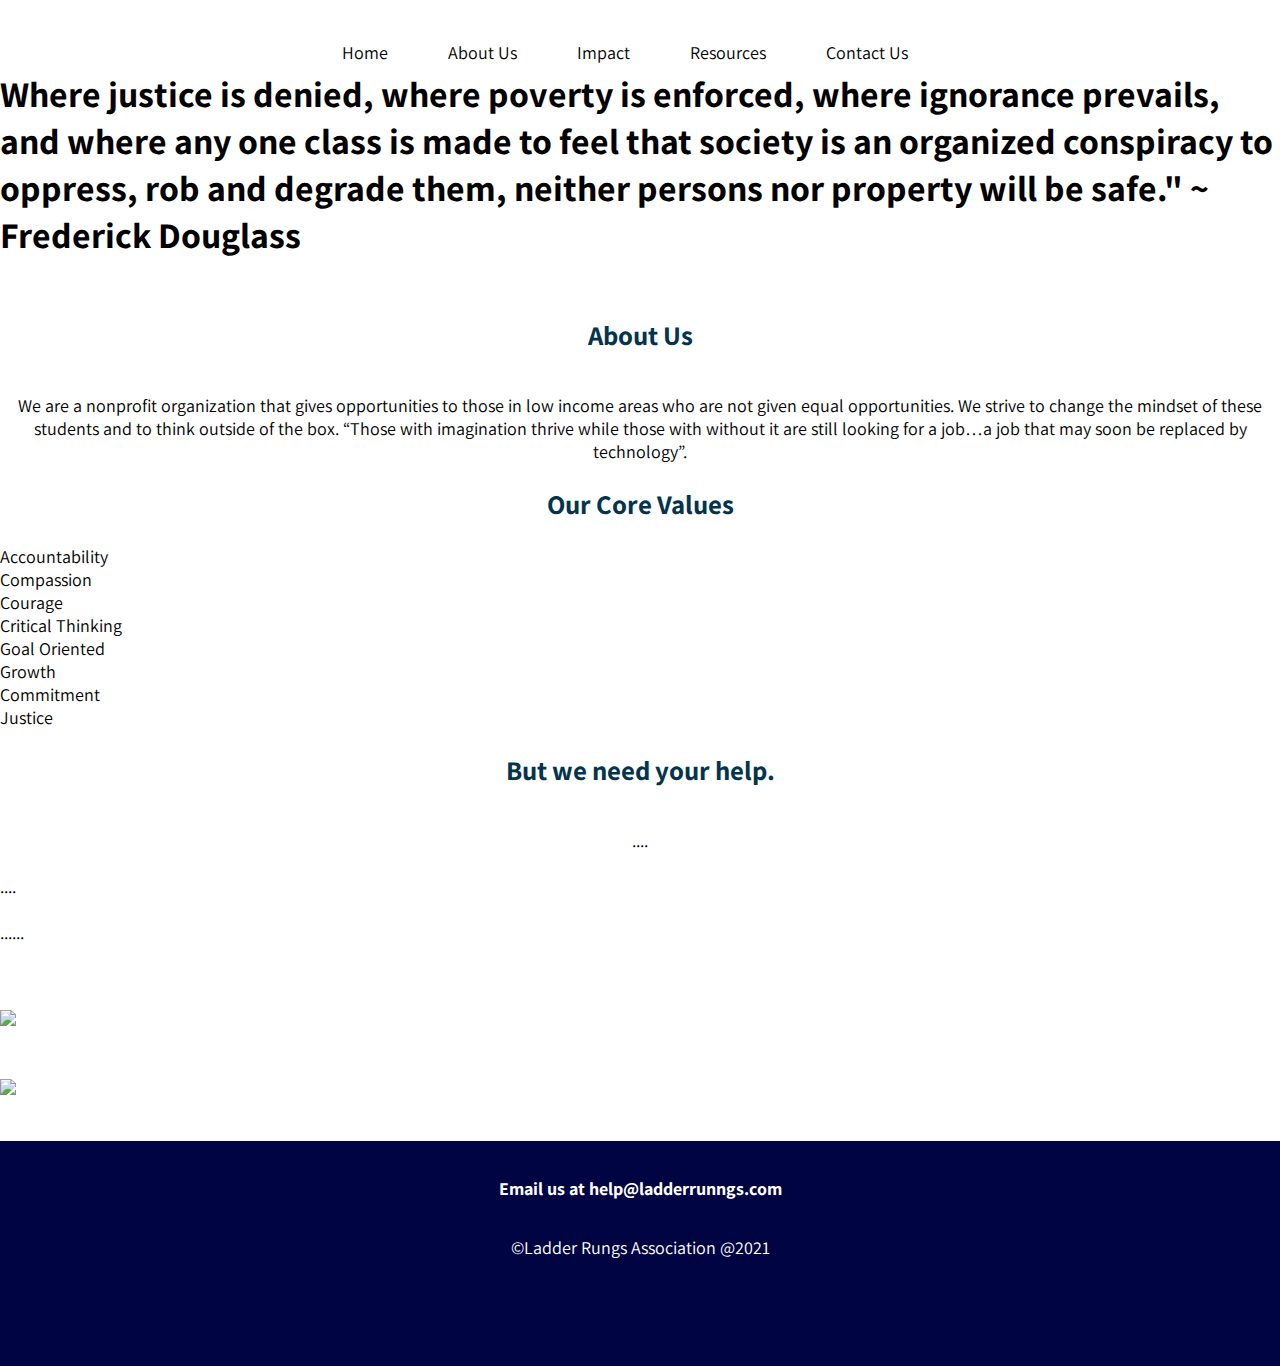
==== commit 6e7f4756: "accepted changes" ====
--- a/aboutus.html
+++ b/aboutus.html
@@ -8,28 +8,26 @@
 	<link rel="stylesheet" href="https://cdnjs.cloudflare.com/ajax/libs/font-awesome/4.7.0/css/font-awesome.min.css">
 	<link rel="preconnect" href="https://fonts.gstatic.com">
 	<link href="https://fonts.googleapis.com/css2?family=Great+Vibes&display=swap" rel="stylesheet">
-	<title>Document</title>
+  <link href="style.css" rel="stylesheet" type="text/css">
+
+	<title>About Us</title>
 </head>
 
 <body>
-	<header>
-        <nav>
-            <ul>
-                <li><a href="index.html">Home</a></li>
-                <li><a href="aboutus.html">About Us</a></li>
-                <li><a href="impact.html">Impact</a></li>
-                <li><a href="resources.html">Resources</a></li>
-                <li><a href="Contact.html">Contact Us</a></li>
-            </ul>
-        </nav>
-    </header>
-
-	<!---article starts -->
+	<nav>
+    <ul>
+        <li><a href="index.html">Home</a></li>
+        <li><a href="aboutus.html">About Us</a></li>
+        <li><a href="impact.html">Impact</a></li>
+        <li><a href="resources.html">Resources</a></li>
+        <li><a href="Contact.html">Contact Us</a></li>
+    </ul>
+</nav>
     <article class = "aboutArticle">
-         <h1><center>"Where justice is denied, where poverty is enforced, where ignorance prevails, and where any one class is made to feel that society is an organized conspiracy to oppress, rob and degrade them, neither persons nor property will be safe." ~ Frederick Douglass</p></center></h1>
+         <h1>Where justice is denied, where poverty is enforced, where ignorance prevails, and where any one class is made to feel that society is an organized conspiracy to oppress, rob and degrade them, neither persons nor property will be safe." ~ Frederick Douglass</p></center></h1>
 
         <br>
-      <h2><center> About Us</h2>
+      <h2 style= "color: #03344d"><center> About Us</h2>
       
         <br>
 
@@ -37,7 +35,7 @@
 
         <br>
 
-         <h2><center> Our Core Values</center></h2> 
+         <h2 style = "color: #03344d"><center> Our Core Values</center></h2> 
 
         <br>
 
@@ -54,7 +52,7 @@
 
        <br>
 
-        <h2><center>But we need <i>your</i> help.</center></h2>
+        <h2 style = "color: #03344d"><center>But we need your help.</center></h2>
 
         <br>
 
--- a/style.css
+++ b/style.css
@@ -1,11 +1,12 @@
 @import url('https://fonts.googleapis.com/css2?family=Assistant:wght@300&display=swap');
 
-*{
-    padding:0;
-    margin:0;
+* {
+    padding: 0;
+    margin: 0;
     box-sizing: border-box;
 }
-html{
+
+html {
     font-size: 18px;
     font-family: 'Assistant', sans-serif;
 }
@@ -13,222 +14,330 @@
 /* CSS FOR HOME PAGE */
 
 /* NAVIGATION BAR */
-header{
-    position:absolute;
-    width:100%
-}
-
-nav{
-    text-align: center;
-    height:70px; 
+header {
+    /*position: absolute;*/
+    width: 100%
+}
+
+nav {
+    text-align: center;
+    height: 70px;
     line-height: 70px;
 }
-nav li{
+
+nav li {
     list-style: none;
     display: inline-block;
-    padding:1em;
-}
-nav a{
+    padding: 1em;
+}
+
+nav a {
     text-decoration: none;
-    color:white;
+    color: black;
     font-size: 1.3em;
 }
-nav ul{
+
+nav ul {
     margin: 0 30px 0 0;
 }
-@media only screen and (min-width:800px){
-    nav a{
+
+@media only screen and (min-width:800px) {
+    nav a {
         margin: 0 10px;
         font-size: 1em;
     }
 }
+
 /* HERO IMAGE */
-#hero{
-    width:100% ;
-    height:100vh;
-    background: linear-gradient(rgba(0, 0, 0, 0.37),rgba(0, 0, 0, 0.397)), url("https://images.pexels.com/photos/7821518/pexels-photo-7821518.jpeg?auto=compress&cs=tinysrgb&dpr=2&h=750&w=1260") no-repeat center /cover;
-}
-.container{
-    width:90%;
-    height:100%;
+#hero {
+    width: 100%;
+    height: 100vh;
+    background: linear-gradient(rgba(0, 0, 0, 0.37), rgba(0, 0, 0, 0.397)), url("https://images.pexels.com/photos/7821518/pexels-photo-7821518.jpeg?auto=compress&cs=tinysrgb&dpr=2&h=750&w=1260") no-repeat center /cover;
+}
+
+.container {
+    width: 90%;
+    height: 100%;
     max-width: 1000px;
     margin: 0 auto;
     display: flex;
     align-items: center;
     justify-content: center;
 }
-.container .info h1{
+
+.container .info h1 {
     font-size: 3rem;
     margin-bottom: 1rem;
     color: white;
 }
-.container .info p{
+
+.container .info p {
     font-size: 1.2rem;
     max-width: 40%;
     color: white;
 }
-.container .info a{
+
+.container .info a {
     text-decoration: none;
-    background-color:white;
+    background-color: white;
     display: inline-block;
     font-size: 1.2rem;
     padding: 0.5em 2em;
     margin-top: 2rem;
-    color:black;
-}
-
-@media only screen and (max-width:800px){
-    html{
+    color: black;
+}
+
+@media only screen and (max-width:800px) {
+    html {
         font-size: 10px;
     }
-    .container .info a{
+
+    .container .info a {
         border-radius: 3px;
     }
 }
 
 /* CARDS */
-.boxes{
+.boxes {
     display: grid;
-    grid-template-rows: repeat(3,1fr);
+    grid-template-rows: repeat(3, 1fr);
     grid-auto-columns: 10em;
 }
-.cards{
-    grid-column:2/4;
-    height:30vh;
-    margin:1em;
-    background-color:whitesmoke;
-
-}
-.cards h2,p{
-    padding-top: 1em; 
-    text-align: center;
-}
-.cards a{
+
+.cards {
+    grid-column: 2/4;
+    height: 30vh;
+    margin: 1em;
+    background-color: whitesmoke;
+
+}
+
+.cards h2,
+p {
+    padding-top: 1em;
+    text-align: center;
+}
+
+.cards a {
     margin-left: 6.3em;
     text-decoration: none;
-    border:1px solid gray;
+    border: 1px solid gray;
     color: gray;
     display: inline-block;
     margin-top: 3em;
-    width:30%;
-    height:3vh;
-    text-align: center;
-    padding-top:2px;
+    width: 30%;
+    height: 3vh;
+    text-align: center;
+    padding-top: 2px;
     border-radius: 3px;
 }
-.cards .icon{
+
+.cards .icon {
     margin-left: 48%;
     padding-top: 1.5em;
     font-size: 1.5em;
+    color: #000442;
 }
 
 /* MEDIUM SIZE SCREEN */
-@media only screen and  (min-width:660px)and (max-width:960px){
-    .boxes{
+@media only screen and (min-width:660px)and (max-width:960px) {
+    .boxes {
         display: flex;
         justify-content: space-evenly;
     }
-    .cards{
-        height:30vh;
-    }
-    .cards p{
-        padding:1em;
-    }
-    .cards a{
+
+    .cards {
+        height: 30vh;
+    }
+
+    .cards p {
+        padding: 1em;
+    }
+
+    .cards a {
         margin-left: 8em;
-        height:20px;
-    }
-}
+        height: 20px;
+    }
+}
+
 /* LARGE SCREEN SIZE */
-@media only screen and (min-width:961px)and (max-width:1800px){
-    .boxes{
-       display: flex; 
-       justify-content: space-evenly;
-       
-    }
-    .cards{
-        height:35%;
+@media only screen and (min-width:961px)and (max-width:1800px) {
+    .boxes {
+        display: flex;
+        justify-content: space-evenly;
+
+    }
+
+    .cards {
+        height: 35%;
         margin: 2em;
     }
-    .cards h2 p{
-        width:40%;
-    }
-    .cards a{
-        margin-left:8em;
+
+    .cards h2 p {
+        width: 40%;
+    }
+
+    .cards a {
+        margin-left: 8em;
         margin-bottom: 2em;
-        height:30px;
-    }
-}
-
-
-
-.img2{
-    height:50vh;
-    width:100%;
-    background:linear-gradient(rgba(0, 0, 0, 0.397),rgba(0, 0, 0, 0.329)), url("https://images.pexels.com/photos/220326/pexels-photo-220326.jpeg?auto=compress&cs=tinysrgb&dpr=2&h=750&w=1260") no-repeat center/cover;
-}
-.img2 h3{
+        height: 30px;
+    }
+}
+
+
+
+.img2 {
+    height: 50vh;
+    width: 100%;
+    background: linear-gradient(rgba(0, 0, 0, 0.397), rgba(0, 0, 0, 0.329)), url("https://images.pexels.com/photos/220326/pexels-photo-220326.jpeg?auto=compress&cs=tinysrgb&dpr=2&h=750&w=1260") no-repeat center/cover;
+}
+
+.img2 h3 {
     color: white;
     text-align: center;
     font-size: 3em;
-    padding-top:3em;
+    padding-top: 3em;
+
+}
+
+/* FOOTER */
+.footer {
+    height: 25vh;
+    width: 100%;
+    background-color: #000442;
+    color: white;
+    margin-top: 1rem;
+}
+
+.footer h4,
+.copyright {
+    text-align: center;
+    padding-top: 2em;
+}
+
+.icons {
+    position: absolute;
+    width: 100%;
+    margin-left: 37%;
+}
+
+.icons li {
+    display: inline-block;
+    padding: 1em;
+    color: white;
+}
+
+@media only screen and (min-width:961px)and (max-width:1800px) {
+    .icons {
+        margin-left: 43%;
+    }
+}
+
+/* ABOUT US PAGE */
+.h1 {
+    font-size:40px; 
+    font-family: 'Great Vibes',cursive;
+
+}
+
+
+
+
+
+
+
+
+/* IMPACT PAGE */
+.main-impact {
+    display: flex;
+    flex-direction: column;
+    align-items: center;
+}
+
+.a-main {
+    flex-basis: 70%;
+    padding: 1.2em;
+}
+
+.sec-cont {
+    height: 800px;
+    display: grid;
+    grid-template-columns: auto auto auto;
+    grid-template-rows: repeat(6, auto);
+    background-image: url("class.jpeg");
+    background-repeat: no-repeat;
+    background-position: center;
+}
+
+.sec-cont section {
+    background-color: #414ce6;
+    height: 200px;
+    text-align: center;
+}
+
+/* RESOURCES PAGE */
+.resources {
+    height: 300px;
+    width: 400px;
+}
+
+
+
+
+
+
+
+/* CONTACT PAGE */
+body {
+    font-family: 'Assistant', sans-serif;
+}
+
+* {
+    box-sizing: border-box;
     
 }
 
-/* FOOTER */
-.footer{
-    height:25vh;
-    width:100%;
-    background-color:#000442;
-    color: white;
-    margin-top: 1rem;
-}
-.footer h4,.copyright{
-    text-align: center;
-    padding-top: 2em;
-}
-.icons{
-    position: absolute;
-    width:100%;
-    margin-left: 37%;
-}
-.icons li{
-    display: inline-block;
-    padding:1em;
-}
-@media only screen and (min-width:961px)and (max-width:1800px){
-    .icons{
-        margin-left: 43%;
-    }
-}
-
-/* ABOUT US PAGE */
-
+input[type=text],
+select,
+textarea {
+    width: 100%;
+    padding: 12px;
+    border: 1px solid #ccc;
+    border-radius: 4px;
+    box-sizing: border-box;
+    margin-top: 6px;
+    margin-bottom: 16px;
+    resize: vertical;
     
-
-
-
-
-
-
-
-
-
-/* IMPACT PAGE */
-
-
-
-
-
-
-
-/* RESOURCES PAGE */
-
-
-
-
-
-
-
-
-/* CONTACT PAGE */+}
+
+input[type=submit] {
+    background-color: #000442;
+    color: white;
+    padding: 12px 20px;
+    border: none;
+    border-radius: 4px;
+    cursor: pointer;
+}
+
+input[type=submit]:hover {
+    background-color:green;
+}
+#box{
+background: url("img/law.jpeg") top left repeat;
+opacity: .8;
+    border: solid 8px black;
+}
+.container{
+    
+    background-color: #f2f2f2;
+    padding: 20px;
+    height: 150px;
+    width: 150px;
+}
+.ctc{
+    text-align: center;
+}
+.ctr{
+    color: white;
+}
--- a/style.css
+++ b/style.css
@@ -1,11 +1,12 @@
 @import url('https://fonts.googleapis.com/css2?family=Assistant:wght@300&display=swap');
 
-*{
-    padding:0;
-    margin:0;
+* {
+    padding: 0;
+    margin: 0;
     box-sizing: border-box;
 }
-html{
+
+html {
     font-size: 18px;
     font-family: 'Assistant', sans-serif;
 }
@@ -13,222 +14,330 @@
 /* CSS FOR HOME PAGE */
 
 /* NAVIGATION BAR */
-header{
-    position:absolute;
-    width:100%
-}
-
-nav{
-    text-align: center;
-    height:70px; 
+header {
+    /*position: absolute;*/
+    width: 100%
+}
+
+nav {
+    text-align: center;
+    height: 70px;
     line-height: 70px;
 }
-nav li{
+
+nav li {
     list-style: none;
     display: inline-block;
-    padding:1em;
-}
-nav a{
+    padding: 1em;
+}
+
+nav a {
     text-decoration: none;
-    color:white;
+    color: black;
     font-size: 1.3em;
 }
-nav ul{
+
+nav ul {
     margin: 0 30px 0 0;
 }
-@media only screen and (min-width:800px){
-    nav a{
+
+@media only screen and (min-width:800px) {
+    nav a {
         margin: 0 10px;
         font-size: 1em;
     }
 }
+
 /* HERO IMAGE */
-#hero{
-    width:100% ;
-    height:100vh;
-    background: linear-gradient(rgba(0, 0, 0, 0.37),rgba(0, 0, 0, 0.397)), url("https://images.pexels.com/photos/7821518/pexels-photo-7821518.jpeg?auto=compress&cs=tinysrgb&dpr=2&h=750&w=1260") no-repeat center /cover;
-}
-.container{
-    width:90%;
-    height:100%;
+#hero {
+    width: 100%;
+    height: 100vh;
+    background: linear-gradient(rgba(0, 0, 0, 0.37), rgba(0, 0, 0, 0.397)), url("https://images.pexels.com/photos/7821518/pexels-photo-7821518.jpeg?auto=compress&cs=tinysrgb&dpr=2&h=750&w=1260") no-repeat center /cover;
+}
+
+.container {
+    width: 90%;
+    height: 100%;
     max-width: 1000px;
     margin: 0 auto;
     display: flex;
     align-items: center;
     justify-content: center;
 }
-.container .info h1{
+
+.container .info h1 {
     font-size: 3rem;
     margin-bottom: 1rem;
     color: white;
 }
-.container .info p{
+
+.container .info p {
     font-size: 1.2rem;
     max-width: 40%;
     color: white;
 }
-.container .info a{
+
+.container .info a {
     text-decoration: none;
-    background-color:white;
+    background-color: white;
     display: inline-block;
     font-size: 1.2rem;
     padding: 0.5em 2em;
     margin-top: 2rem;
-    color:black;
-}
-
-@media only screen and (max-width:800px){
-    html{
+    color: black;
+}
+
+@media only screen and (max-width:800px) {
+    html {
         font-size: 10px;
     }
-    .container .info a{
+
+    .container .info a {
         border-radius: 3px;
     }
 }
 
 /* CARDS */
-.boxes{
+.boxes {
     display: grid;
-    grid-template-rows: repeat(3,1fr);
+    grid-template-rows: repeat(3, 1fr);
     grid-auto-columns: 10em;
 }
-.cards{
-    grid-column:2/4;
-    height:30vh;
-    margin:1em;
-    background-color:whitesmoke;
-
-}
-.cards h2,p{
-    padding-top: 1em; 
-    text-align: center;
-}
-.cards a{
+
+.cards {
+    grid-column: 2/4;
+    height: 30vh;
+    margin: 1em;
+    background-color: whitesmoke;
+
+}
+
+.cards h2,
+p {
+    padding-top: 1em;
+    text-align: center;
+}
+
+.cards a {
     margin-left: 6.3em;
     text-decoration: none;
-    border:1px solid gray;
+    border: 1px solid gray;
     color: gray;
     display: inline-block;
     margin-top: 3em;
-    width:30%;
-    height:3vh;
-    text-align: center;
-    padding-top:2px;
+    width: 30%;
+    height: 3vh;
+    text-align: center;
+    padding-top: 2px;
     border-radius: 3px;
 }
-.cards .icon{
+
+.cards .icon {
     margin-left: 48%;
     padding-top: 1.5em;
     font-size: 1.5em;
+    color: #000442;
 }
 
 /* MEDIUM SIZE SCREEN */
-@media only screen and  (min-width:660px)and (max-width:960px){
-    .boxes{
+@media only screen and (min-width:660px)and (max-width:960px) {
+    .boxes {
         display: flex;
         justify-content: space-evenly;
     }
-    .cards{
-        height:30vh;
-    }
-    .cards p{
-        padding:1em;
-    }
-    .cards a{
+
+    .cards {
+        height: 30vh;
+    }
+
+    .cards p {
+        padding: 1em;
+    }
+
+    .cards a {
         margin-left: 8em;
-        height:20px;
-    }
-}
+        height: 20px;
+    }
+}
+
 /* LARGE SCREEN SIZE */
-@media only screen and (min-width:961px)and (max-width:1800px){
-    .boxes{
-       display: flex; 
-       justify-content: space-evenly;
-       
-    }
-    .cards{
-        height:35%;
+@media only screen and (min-width:961px)and (max-width:1800px) {
+    .boxes {
+        display: flex;
+        justify-content: space-evenly;
+
+    }
+
+    .cards {
+        height: 35%;
         margin: 2em;
     }
-    .cards h2 p{
-        width:40%;
-    }
-    .cards a{
-        margin-left:8em;
+
+    .cards h2 p {
+        width: 40%;
+    }
+
+    .cards a {
+        margin-left: 8em;
         margin-bottom: 2em;
-        height:30px;
-    }
-}
-
-
-
-.img2{
-    height:50vh;
-    width:100%;
-    background:linear-gradient(rgba(0, 0, 0, 0.397),rgba(0, 0, 0, 0.329)), url("https://images.pexels.com/photos/220326/pexels-photo-220326.jpeg?auto=compress&cs=tinysrgb&dpr=2&h=750&w=1260") no-repeat center/cover;
-}
-.img2 h3{
+        height: 30px;
+    }
+}
+
+
+
+.img2 {
+    height: 50vh;
+    width: 100%;
+    background: linear-gradient(rgba(0, 0, 0, 0.397), rgba(0, 0, 0, 0.329)), url("https://images.pexels.com/photos/220326/pexels-photo-220326.jpeg?auto=compress&cs=tinysrgb&dpr=2&h=750&w=1260") no-repeat center/cover;
+}
+
+.img2 h3 {
     color: white;
     text-align: center;
     font-size: 3em;
-    padding-top:3em;
+    padding-top: 3em;
+
+}
+
+/* FOOTER */
+.footer {
+    height: 25vh;
+    width: 100%;
+    background-color: #000442;
+    color: white;
+    margin-top: 1rem;
+}
+
+.footer h4,
+.copyright {
+    text-align: center;
+    padding-top: 2em;
+}
+
+.icons {
+    position: absolute;
+    width: 100%;
+    margin-left: 37%;
+}
+
+.icons li {
+    display: inline-block;
+    padding: 1em;
+    color: white;
+}
+
+@media only screen and (min-width:961px)and (max-width:1800px) {
+    .icons {
+        margin-left: 43%;
+    }
+}
+
+/* ABOUT US PAGE */
+.h1 {
+    font-size:40px; 
+    font-family: 'Great Vibes',cursive;
+
+}
+
+
+
+
+
+
+
+
+/* IMPACT PAGE */
+.main-impact {
+    display: flex;
+    flex-direction: column;
+    align-items: center;
+}
+
+.a-main {
+    flex-basis: 70%;
+    padding: 1.2em;
+}
+
+.sec-cont {
+    height: 800px;
+    display: grid;
+    grid-template-columns: auto auto auto;
+    grid-template-rows: repeat(6, auto);
+    background-image: url("class.jpeg");
+    background-repeat: no-repeat;
+    background-position: center;
+}
+
+.sec-cont section {
+    background-color: #414ce6;
+    height: 200px;
+    text-align: center;
+}
+
+/* RESOURCES PAGE */
+.resources {
+    height: 300px;
+    width: 400px;
+}
+
+
+
+
+
+
+
+/* CONTACT PAGE */
+body {
+    font-family: 'Assistant', sans-serif;
+}
+
+* {
+    box-sizing: border-box;
     
 }
 
-/* FOOTER */
-.footer{
-    height:25vh;
-    width:100%;
-    background-color:#000442;
-    color: white;
-    margin-top: 1rem;
-}
-.footer h4,.copyright{
-    text-align: center;
-    padding-top: 2em;
-}
-.icons{
-    position: absolute;
-    width:100%;
-    margin-left: 37%;
-}
-.icons li{
-    display: inline-block;
-    padding:1em;
-}
-@media only screen and (min-width:961px)and (max-width:1800px){
-    .icons{
-        margin-left: 43%;
-    }
-}
-
-/* ABOUT US PAGE */
-
+input[type=text],
+select,
+textarea {
+    width: 100%;
+    padding: 12px;
+    border: 1px solid #ccc;
+    border-radius: 4px;
+    box-sizing: border-box;
+    margin-top: 6px;
+    margin-bottom: 16px;
+    resize: vertical;
     
-
-
-
-
-
-
-
-
-
-/* IMPACT PAGE */
-
-
-
-
-
-
-
-/* RESOURCES PAGE */
-
-
-
-
-
-
-
-
-/* CONTACT PAGE */+}
+
+input[type=submit] {
+    background-color: #000442;
+    color: white;
+    padding: 12px 20px;
+    border: none;
+    border-radius: 4px;
+    cursor: pointer;
+}
+
+input[type=submit]:hover {
+    background-color:green;
+}
+#box{
+background: url("img/law.jpeg") top left repeat;
+opacity: .8;
+    border: solid 8px black;
+}
+.container{
+    
+    background-color: #f2f2f2;
+    padding: 20px;
+    height: 150px;
+    width: 150px;
+}
+.ctc{
+    text-align: center;
+}
+.ctr{
+    color: white;
+}
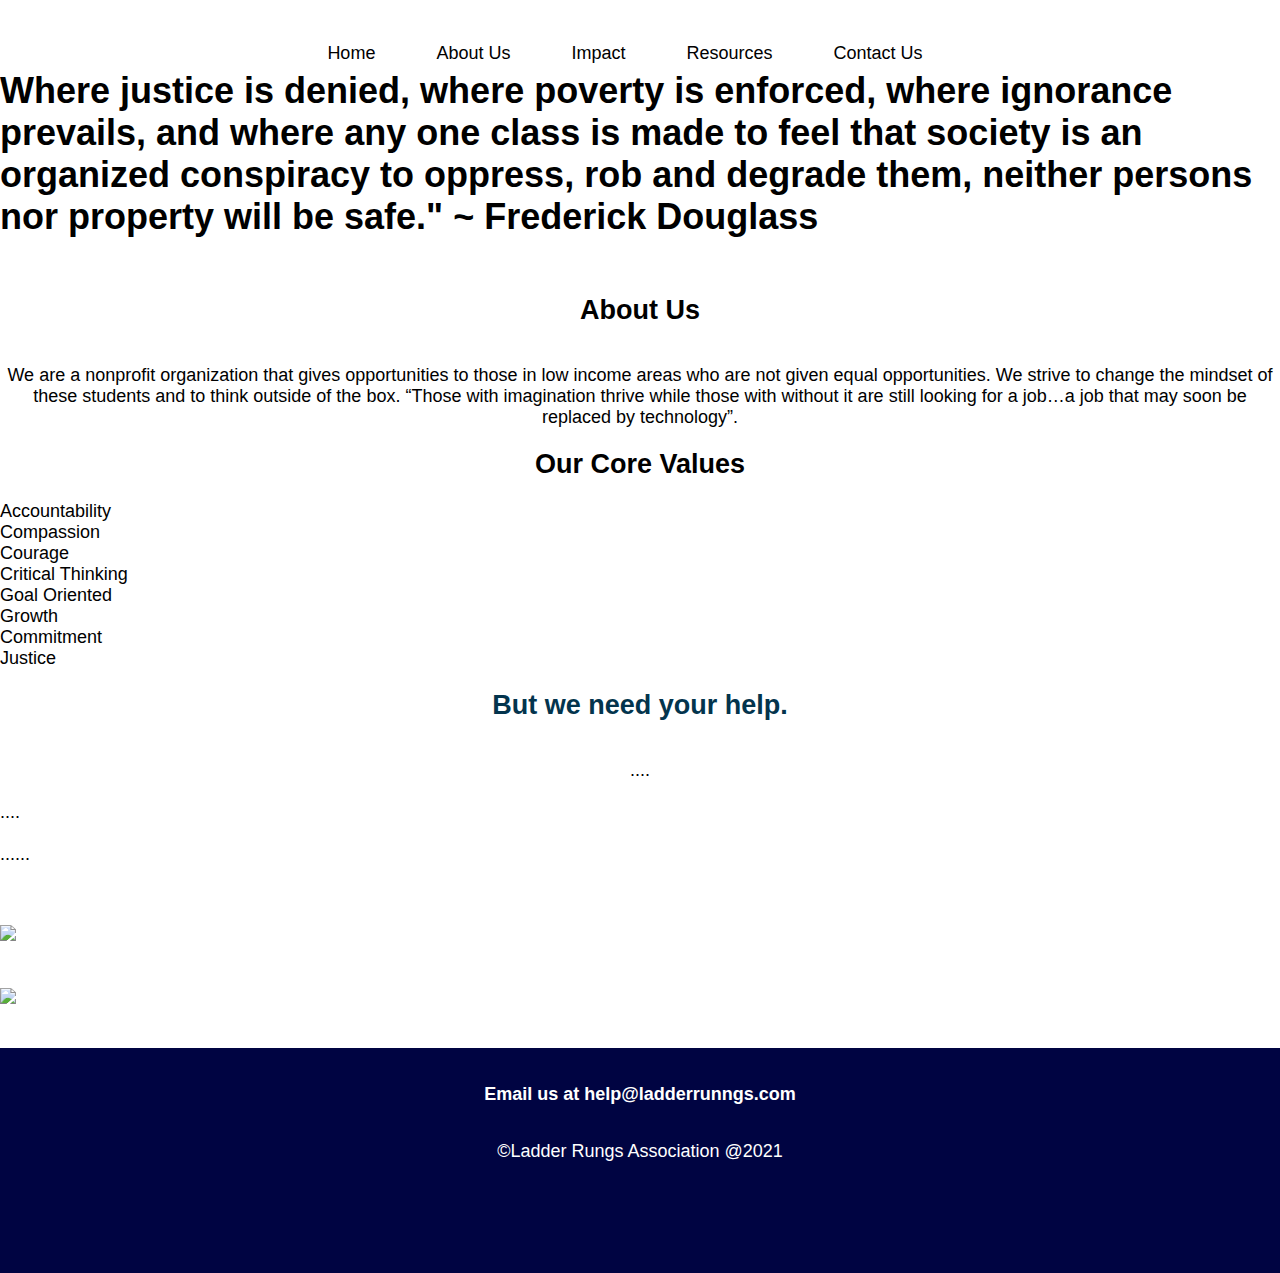
==== commit fd41f8df: "Us" ====
--- a/aboutus.html
+++ b/aboutus.html
@@ -27,7 +27,7 @@
          <h1>Where justice is denied, where poverty is enforced, where ignorance prevails, and where any one class is made to feel that society is an organized conspiracy to oppress, rob and degrade them, neither persons nor property will be safe." ~ Frederick Douglass</p></center></h1>
 
         <br>
-      <h2 style= "color: #03344d"><center> About Us</h2>
+      <h2><center> About Us</h2>
       
         <br>
 
@@ -35,7 +35,7 @@
 
         <br>
 
-         <h2 style = "color: #03344d"><center> Our Core Values</center></h2> 
+         <h2><center> Our Core Values</center></h2> 
 
         <br>
 
--- a/style.css
+++ b/style.css
@@ -234,11 +234,7 @@
 }
 
 /* ABOUT US PAGE */
-.h1 {
-    font-size:40px; 
-    font-family: 'Great Vibes',cursive;
-
-}
+
 
 
 
@@ -289,12 +285,11 @@
 
 /* CONTACT PAGE */
 body {
-    font-family: 'Assistant', sans-serif;
+    font-family: Arial, Helvetica, sans-serif;
 }
 
 * {
     box-sizing: border-box;
-    
 }
 
 input[type=text],
@@ -308,11 +303,10 @@
     margin-top: 6px;
     margin-bottom: 16px;
     resize: vertical;
-    
 }
 
 input[type=submit] {
-    background-color: #000442;
+    background-color: #04AA6D;
     color: white;
     padding: 12px 20px;
     border: none;
@@ -321,23 +315,15 @@
 }
 
 input[type=submit]:hover {
-    background-color:green;
+    background-color: #45a049;
 }
 #box{
 background: url("img/law.jpeg") top left repeat;
 opacity: .8;
     border: solid 8px black;
 }
-.container{
-    
+/* .container{
+    border-radius: 5px;
     background-color: #f2f2f2;
     padding: 20px;
-    height: 150px;
-    width: 150px;
-}
-.ctc{
-    text-align: center;
-}
-.ctr{
-    color: white;
-}
+} */--- a/style.css
+++ b/style.css
@@ -234,11 +234,7 @@
 }
 
 /* ABOUT US PAGE */
-.h1 {
-    font-size:40px; 
-    font-family: 'Great Vibes',cursive;
-
-}
+
 
 
 
@@ -289,12 +285,11 @@
 
 /* CONTACT PAGE */
 body {
-    font-family: 'Assistant', sans-serif;
+    font-family: Arial, Helvetica, sans-serif;
 }
 
 * {
     box-sizing: border-box;
-    
 }
 
 input[type=text],
@@ -308,11 +303,10 @@
     margin-top: 6px;
     margin-bottom: 16px;
     resize: vertical;
-    
 }
 
 input[type=submit] {
-    background-color: #000442;
+    background-color: #04AA6D;
     color: white;
     padding: 12px 20px;
     border: none;
@@ -321,23 +315,15 @@
 }
 
 input[type=submit]:hover {
-    background-color:green;
+    background-color: #45a049;
 }
 #box{
 background: url("img/law.jpeg") top left repeat;
 opacity: .8;
     border: solid 8px black;
 }
-.container{
-    
+/* .container{
+    border-radius: 5px;
     background-color: #f2f2f2;
     padding: 20px;
-    height: 150px;
-    width: 150px;
-}
-.ctc{
-    text-align: center;
-}
-.ctr{
-    color: white;
-}
+} */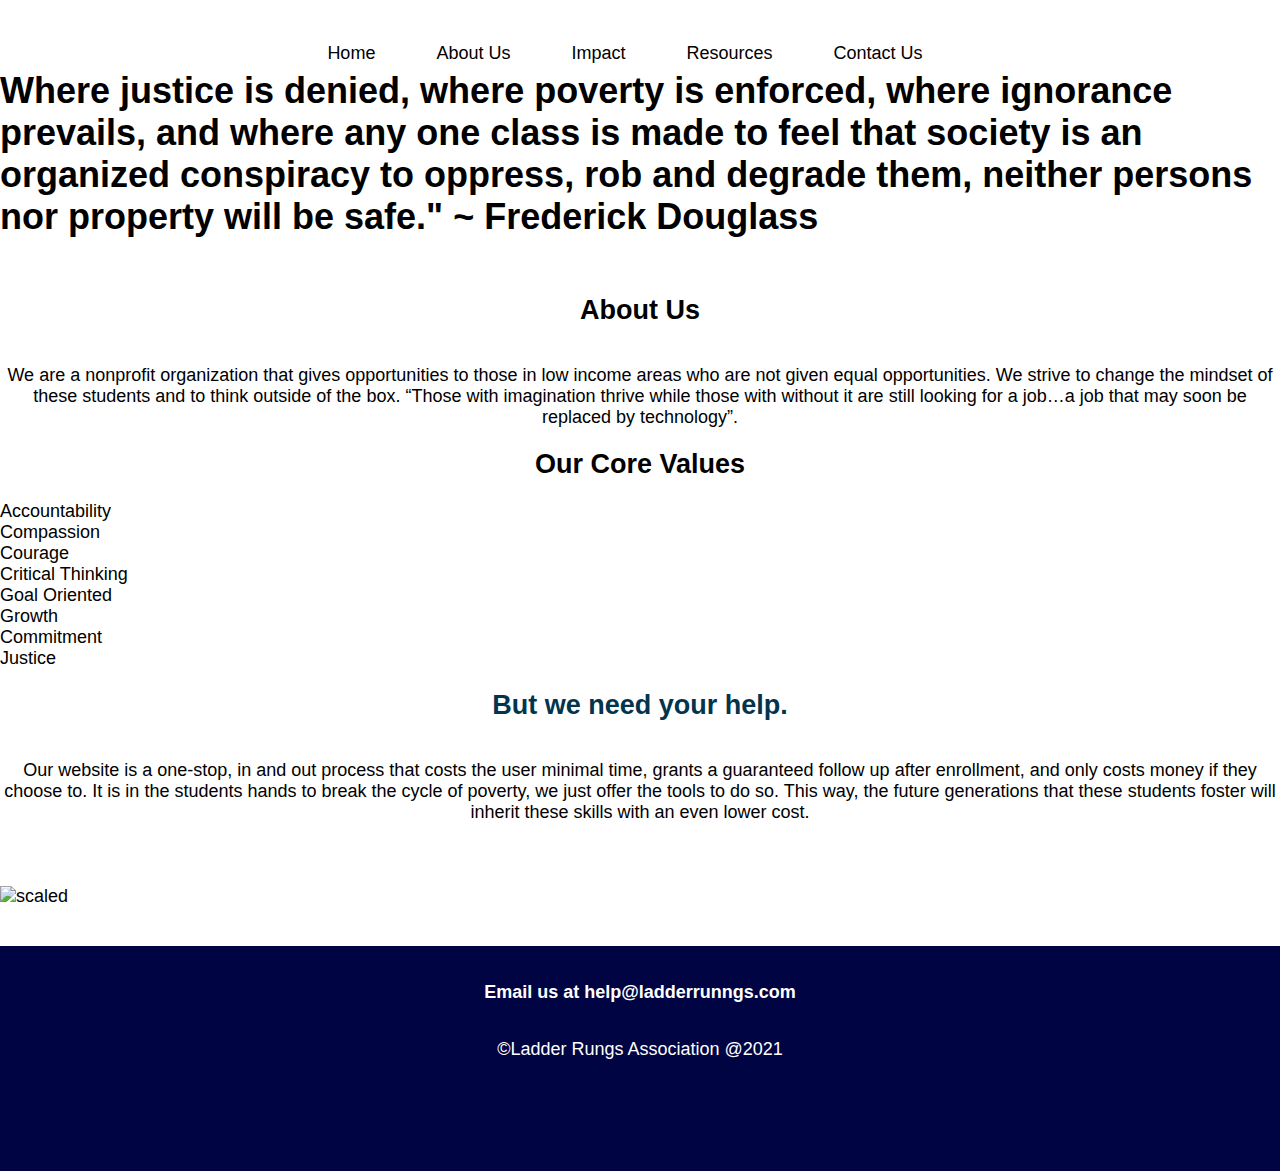
==== commit 121f880e: "Us" ====
--- a/aboutus.html
+++ b/aboutus.html
@@ -57,31 +57,15 @@
         <br>
 
         <p class = "aboutText"> 
-       ....</p>
+          Our website is a one-stop, in and out process that costs the user minimal time, grants a guaranteed follow up after enrollment, and only costs money if they choose to. It is in the students hands to break the cycle of poverty, we just offer the tools to do so. This way, the future generations that these students foster will inherit these skills with an even lower cost. 
+        </p>
 
         <br>
-        
-        <!-- The wish-list section --> 
-        <section class= "wishListSection"
-           <p class = "wishText"> ....
-            <br>
-           <br>
-            ......</p>
-    
-             <br>
-             <br>
-
-            <!-- Image with link --> 
-           <a class= wishListLink href= ....>
-            <img src= ..../>
-           </a>
-         </section>
-    </article>
 
 <!-- image after the article-->    
     <br>
     <br>
-     <img class= "..." src=  alt ="" />
+     <img class= "scale" src="https://media.istockphoto.com/vectors/gavel-scales-law-books-icon-set-judge-lawyer-and-justice-concept-vector-id1221451512?k=20&m=1221451512&s=170667a&w=0&h=a1ZLL1ETaf1veqTjjPQ6_fkoKWEOlCXXj6V0Y1S7oNA="  alt ="scaled" />
     <br> 
     <br>
 
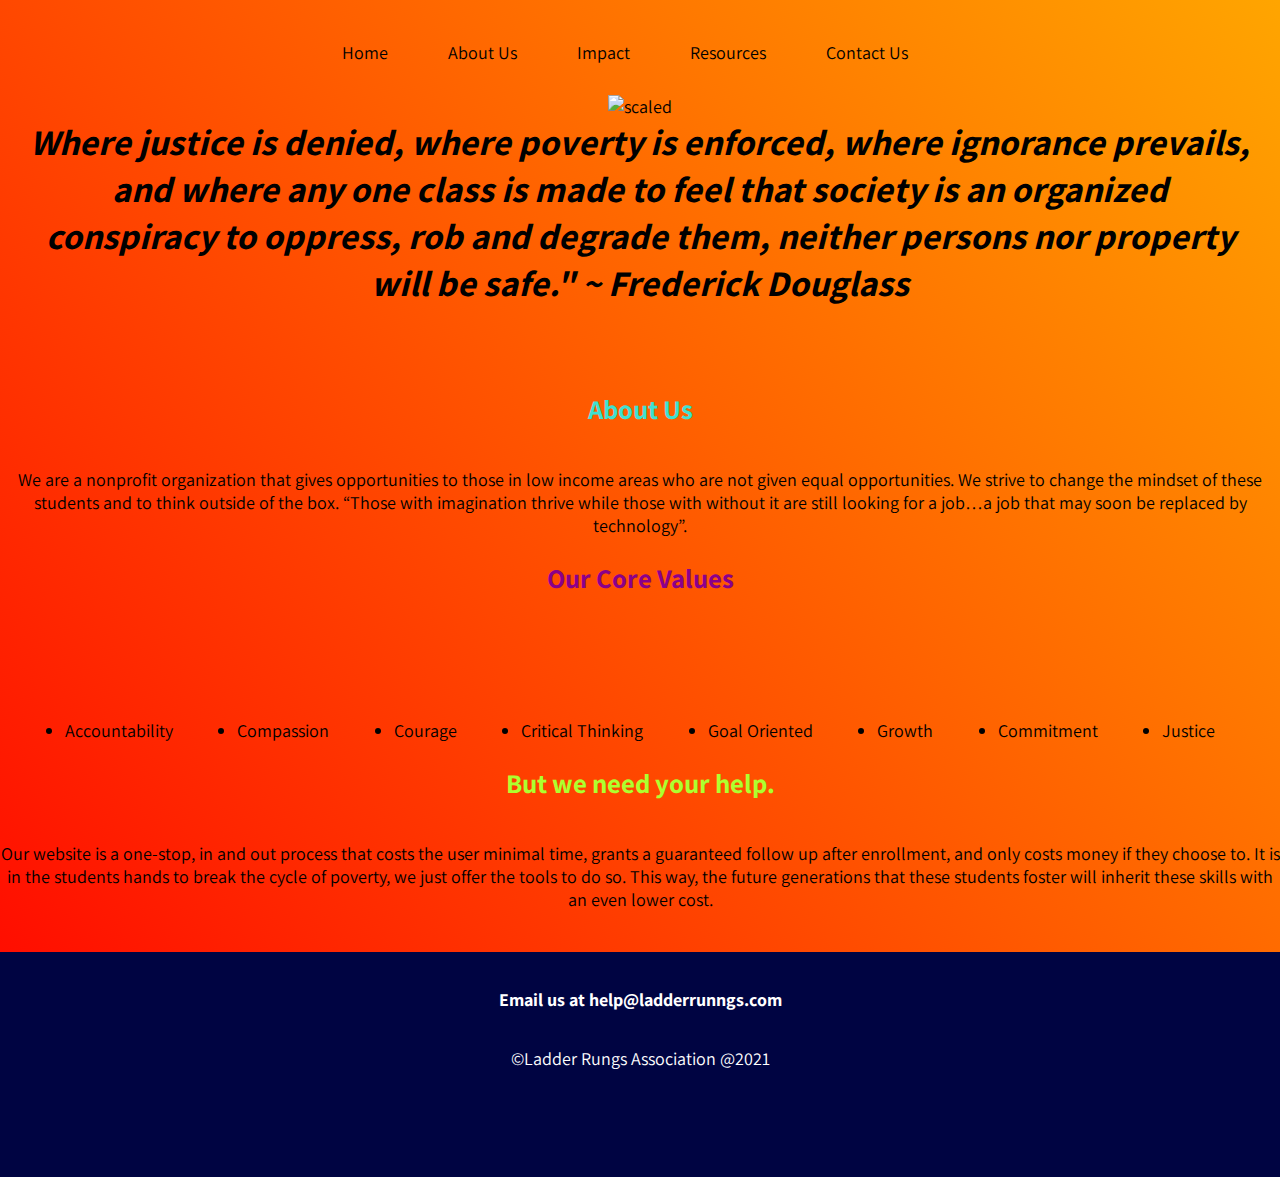
==== commit cdbdaf78: "Us" ====
--- a/aboutus.html
+++ b/aboutus.html
@@ -2,18 +2,12 @@
 <html lang="en">
 
 <head>
-    <link href="style.css" rel="stylesheet" type="text/css">
+  <link href="style.css" rel="stylesheet" type="text/css">
 	<meta charset="UTF-8">
 	<meta name="viewport" content="width=device-width, initial-scale=1.0">
-	<link rel="stylesheet" href="https://cdnjs.cloudflare.com/ajax/libs/font-awesome/4.7.0/css/font-awesome.min.css">
-	<link rel="preconnect" href="https://fonts.gstatic.com">
-	<link href="https://fonts.googleapis.com/css2?family=Great+Vibes&display=swap" rel="stylesheet">
-  <link href="style.css" rel="stylesheet" type="text/css">
-
 	<title>About Us</title>
 </head>
-
-<body>
+<body class="Pabout">
 	<nav>
     <ul>
         <li><a href="index.html">Home</a></li>
@@ -23,11 +17,15 @@
         <li><a href="Contact.html">Contact Us</a></li>
     </ul>
 </nav>
-    <article class = "aboutArticle">
-         <h1>Where justice is denied, where poverty is enforced, where ignorance prevails, and where any one class is made to feel that society is an organized conspiracy to oppress, rob and degrade them, neither persons nor property will be safe." ~ Frederick Douglass</p></center></h1>
+      
+<section class="Articles">
+      <article class = "abArticle">
+        <img src="https://media.istockphoto.com/vectors/gavel-scales-law-books-icon-set-judge-lawyer-and-justice-concept-vector-id1221451512?k=20&m=1221451512&s=170667a&w=0&h=a1ZLL1ETaf1veqTjjPQ6_fkoKWEOlCXXj6V0Y1S7oNA="  alt ="scaled" />
 
+         <h1 class="articleInfo2">Where justice is denied, where poverty is enforced, where ignorance prevails, and where any one class is made to feel that society is an organized conspiracy to oppress, rob and degrade them, neither persons nor property will be safe." ~ Frederick Douglass</p></center></h1> 
+</section>
         <br>
-      <h2><center> About Us</h2>
+      <h2 class= "Bout2"><center> About Us</h2>
       
         <br>
 
@@ -35,11 +33,11 @@
 
         <br>
 
-         <h2><center> Our Core Values</center></h2> 
+         <h2 class= "Values"><center> Our Core Values</center></h2> 
 
         <br>
 
-       <ul>
+       <ul class="aboutC">
          <li>Accountability</li>
          <li>Compassion</li>
          <li>Courage</li>
@@ -52,7 +50,7 @@
 
        <br>
 
-        <h2 style = "color: #03344d"><center>But we need your help.</center></h2>
+        <h2 class= "abouth2"><center>But we need your help.</center></h2>
 
         <br>
 
@@ -61,14 +59,6 @@
         </p>
 
         <br>
-
-<!-- image after the article-->    
-    <br>
-    <br>
-     <img class= "scale" src="https://media.istockphoto.com/vectors/gavel-scales-law-books-icon-set-judge-lawyer-and-justice-concept-vector-id1221451512?k=20&m=1221451512&s=170667a&w=0&h=a1ZLL1ETaf1veqTjjPQ6_fkoKWEOlCXXj6V0Y1S7oNA="  alt ="scaled" />
-    <br> 
-    <br>
-
  </body>
 
  <!-- Footer --> 
--- a/style.css
+++ b/style.css
@@ -234,12 +234,41 @@
 }
 
 /* ABOUT US PAGE */
-
-
-
-
-
-
+.Pabout{
+    background:linear-gradient(50deg, red, orange);
+}
+
+.abouth2{
+    color:greenyellow;
+}
+
+.Values{
+    color: darkmagenta;
+}
+
+.Bout2{
+    color:turquoise;
+}
+
+.aboutC{
+    display: flex;
+    justify-content: space-evenly;
+    margin-top: 100px;
+}
+
+.abArticle{
+    text-align: center;
+    padding:10px;
+    margin: 0.1%;
+    margin: 1.2%;
+    background-size: cover;
+    background-position: center;
+}
+
+.articleInfo2{
+    font-weight:bold;
+    font-style:italic; 
+}
 
 
 
@@ -277,19 +306,69 @@
     width: 400px;
 }
 
-
-
+.location-section{
+    justify-content: center;
+    display: flex;
+    padding: 50px;
+}
+
+.rec-title{
+    text-align: -webkit-center;
+    padding: 50px;
+}
+
+.location-description{
+    font-size: 18px;
+    text-align: center;
+    margin-left: 30px;
+}
+
+.rec-main{
+    background-color: lightgray;
+}
+
+.stat{
+    font-size: 25px;
+    padding: 1em;
+    color: #eda200;
+}
+
+.rec-box{
+    display: flex;
+    justify-content: space-evenly;
+}
+
+.prof-img{
+    height: 300px;
+    width: 300px;
+}
+
+.rec-cards a{
+    text-decoration: none;
+    border: 1px solid gray;
+    color: black;
+    width: 40px;
+    padding: 5px;
+    margin-top: 5px;
+}
+
+.rec-sub{
+    text-align: center;
+    padding: 1em;
+    font-size: 30px;
+}
 
 
 
 
 /* CONTACT PAGE */
 body {
-    font-family: Arial, Helvetica, sans-serif;
+    font-family: 'Assistant', sans-serif;
 }
 
 * {
     box-sizing: border-box;
+    
 }
 
 input[type=text],
@@ -303,10 +382,11 @@
     margin-top: 6px;
     margin-bottom: 16px;
     resize: vertical;
+    
 }
 
 input[type=submit] {
-    background-color: #04AA6D;
+    background-color: #000442;
     color: white;
     padding: 12px 20px;
     border: none;
@@ -315,15 +395,16 @@
 }
 
 input[type=submit]:hover {
-    background-color: #45a049;
+    background-color:green;
 }
 #box{
 background: url("img/law.jpeg") top left repeat;
 opacity: .8;
     border: solid 8px black;
 }
-/* .container{
-    border-radius: 5px;
-    background-color: #f2f2f2;
-    padding: 20px;
-} */+.ctc{
+    text-align: center;
+}
+.ctr{
+    color: white;
+}
